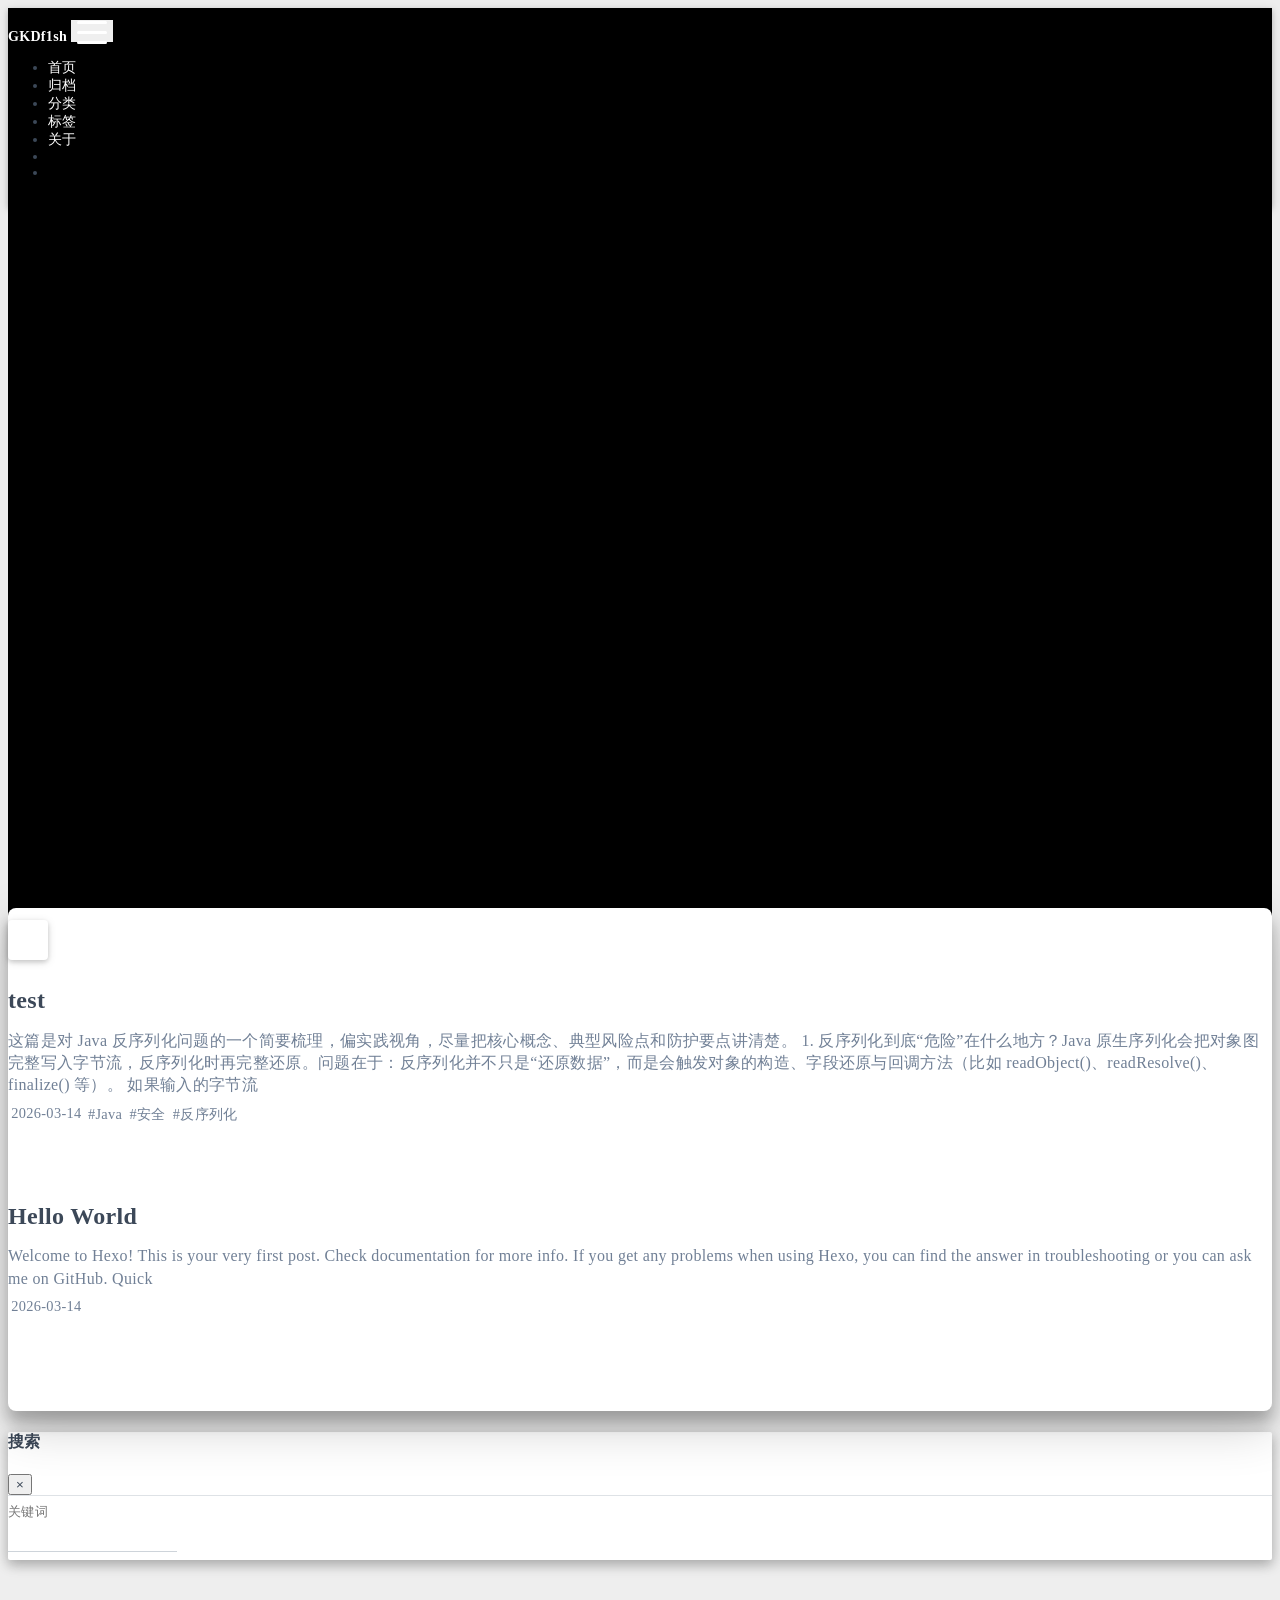
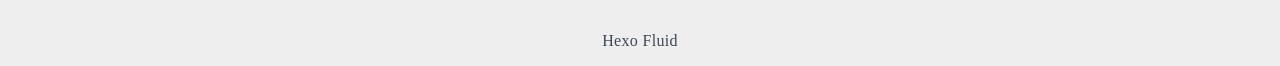
==== index.html @ 08f28781 "Site updated: 2026-03-14 23:13:39" ====
<!DOCTYPE html>
<html lang="zh-CN" data-default-color-scheme=auto>



<head>
  <meta charset="UTF-8">

  <link rel="apple-touch-icon" sizes="76x76" href="/img/avatar.png">
  <link rel="icon" href="/img/avatar.png">
  

  <meta name="viewport" content="width=device-width, initial-scale=1.0, maximum-scale=5.0, shrink-to-fit=no">
  <meta http-equiv="x-ua-compatible" content="ie=edge">
  
  <meta name="theme-color" content="#000000">
  <meta name="author" content="gkdgkd123">
  <meta name="keywords" content="">
  
    <meta property="og:type" content="website">
<meta property="og:title" content="GKDf1sh">
<meta property="og:url" content="https://gkdgkd123.github.io/index.html">
<meta property="og:site_name" content="GKDf1sh">
<meta property="og:locale" content="zh_CN">
<meta property="article:author" content="gkdgkd123">
<meta name="twitter:card" content="summary_large_image">
  
  
  
  <title>GKDf1sh</title>

  <link  rel="stylesheet" href="https://lib.baomitu.com/twitter-bootstrap/4.6.1/css/bootstrap.min.css" />





<!-- 主题依赖的图标库，不要自行修改 -->
<!-- Do not modify the link that theme dependent icons -->

<link rel="stylesheet" href="//at.alicdn.com/t/c/font_1749284_5i9bdhy70f8.css">



<link rel="stylesheet" href="//at.alicdn.com/t/c/font_1736178_k526ubmyhba.css">


<link  rel="stylesheet" href="/css/main.css" />


  <link id="highlight-css" rel="stylesheet" href="/css/highlight.css" />
  
    <link id="highlight-css-dark" rel="stylesheet" href="/css/highlight-dark.css" />
  



  
<link rel="stylesheet" href="/css/custom.css">



  <script id="fluid-configs">
    var Fluid = window.Fluid || {};
    Fluid.ctx = Object.assign({}, Fluid.ctx)
    var CONFIG = {"hostname":"gkdgkd123.github.io","root":"/","version":"1.9.9","typing":{"enable":true,"typeSpeed":70,"cursorChar":"_","loop":false,"scope":[]},"anchorjs":{"enable":true,"element":"h1,h2,h3,h4,h5,h6","placement":"left","visible":"hover","icon":""},"progressbar":{"enable":true,"height_px":3,"color":"#29d","options":{"showSpinner":false,"trickleSpeed":100}},"code_language":{"enable":true,"default":"TEXT"},"copy_btn":true,"image_caption":{"enable":true},"image_zoom":{"enable":true,"img_url_replace":["",""]},"toc":{"enable":true,"expand_all":true,"placement":"right","headingSelector":"h1,h2,h3,h4,h5,h6","collapseDepth":0},"lazyload":{"enable":true,"loading_img":"/img/loading.gif","onlypost":false,"offset_factor":2},"web_analytics":{"enable":false,"follow_dnt":true,"baidu":null,"google":{"measurement_id":null},"tencent":{"sid":null,"cid":null},"leancloud":{"app_id":null,"app_key":null,"server_url":null,"path":"window.location.pathname","ignore_local":false},"openkounter":{"server_url":"https://open-kounter.mintimate.cn","path":"window.location.pathname","ignore_local":false},"umami":{"src":null,"website_id":null,"domains":null,"start_time":"2024-01-01T00:00:00.000Z","token":null,"api_server":null}},"search_path":"/local-search.xml","include_content_in_search":true};

    if (CONFIG.web_analytics.follow_dnt) {
      var dntVal = navigator.doNotTrack || window.doNotTrack || navigator.msDoNotTrack;
      Fluid.ctx.dnt = dntVal && (dntVal.startsWith('1') || dntVal.startsWith('yes') || dntVal.startsWith('on'));
    }
  </script>
  <script  src="/js/utils.js" ></script>
  <script  src="/js/color-schema.js" ></script>
  


  
<meta name="generator" content="Hexo 8.1.1"></head>


<body>
  

  <header>
    

<div class="header-inner" style="height: 100vh;">
  <nav id="navbar" class="navbar fixed-top  navbar-expand-lg navbar-dark scrolling-navbar">
  <div class="container">
    <a class="navbar-brand" href="/">
      <strong>GKDf1sh</strong>
    </a>

    <button id="navbar-toggler-btn" class="navbar-toggler" type="button" data-toggle="collapse"
            data-target="#navbarSupportedContent"
            aria-controls="navbarSupportedContent" aria-expanded="false" aria-label="Toggle navigation">
      <div class="animated-icon"><span></span><span></span><span></span></div>
    </button>

    <!-- Collapsible content (desktop) -->
    <div class="collapse navbar-collapse" id="navbarSupportedContent">
      <ul class="navbar-nav ml-auto text-center">
        
          
          
          
          
            <li class="nav-item">
              <a class="nav-link" href="/" target="_self">
                <i class="iconfont icon-home-fill"></i>
                <span>首页</span>
              </a>
            </li>
          
        
          
          
          
          
            <li class="nav-item">
              <a class="nav-link" href="/archives/" target="_self">
                <i class="iconfont icon-archive-fill"></i>
                <span>归档</span>
              </a>
            </li>
          
        
          
          
          
          
            <li class="nav-item">
              <a class="nav-link" href="/categories/" target="_self">
                <i class="iconfont icon-category-fill"></i>
                <span>分类</span>
              </a>
            </li>
          
        
          
          
          
          
            <li class="nav-item">
              <a class="nav-link" href="/tags/" target="_self">
                <i class="iconfont icon-tags-fill"></i>
                <span>标签</span>
              </a>
            </li>
          
        
          
          
          
          
            <li class="nav-item">
              <a class="nav-link" href="/about/" target="_self">
                <i class="iconfont icon-user-fill"></i>
                <span>关于</span>
              </a>
            </li>
          
        
        
          <li class="nav-item" id="search-btn">
            <a class="nav-link" target="_self" href="javascript:;" data-toggle="modal" data-target="#modalSearch" aria-label="Search">
              <i class="iconfont icon-search"></i>
            </a>
          </li>
          
        
        
          <li class="nav-item" id="color-toggle-btn">
            <a class="nav-link" target="_self" href="javascript:;" aria-label="Color Toggle">
              <i class="iconfont icon-dark" id="color-toggle-icon"></i>
            </a>
          </li>
        
      </ul>
    </div>
  </div>
</nav>

<!-- Mobile grid menu overlay -->
<div id="mobile-grid-menu" class="d-lg-none">
  <div class="mobile-grid-menu-inner">
    <div class="container">
      <div class="row">
        
          
          
          
          
            <div class="col-4 mobile-grid-cell">
              <a href="/" target="_self">
                <div class="mobile-grid-item">
                  <i class="iconfont icon-home-fill"></i>
                  <span>首页</span>
                </div>
              </a>
            </div>
          
        
          
          
          
          
            <div class="col-4 mobile-grid-cell">
              <a href="/archives/" target="_self">
                <div class="mobile-grid-item">
                  <i class="iconfont icon-archive-fill"></i>
                  <span>归档</span>
                </div>
              </a>
            </div>
          
        
          
          
          
          
            <div class="col-4 mobile-grid-cell">
              <a href="/categories/" target="_self">
                <div class="mobile-grid-item">
                  <i class="iconfont icon-category-fill"></i>
                  <span>分类</span>
                </div>
              </a>
            </div>
          
        
          
          
          
          
            <div class="col-4 mobile-grid-cell">
              <a href="/tags/" target="_self">
                <div class="mobile-grid-item">
                  <i class="iconfont icon-tags-fill"></i>
                  <span>标签</span>
                </div>
              </a>
            </div>
          
        
          
          
          
          
            <div class="col-4 mobile-grid-cell">
              <a href="/about/" target="_self">
                <div class="mobile-grid-item">
                  <i class="iconfont icon-user-fill"></i>
                  <span>关于</span>
                </div>
              </a>
            </div>
          
        
        
          <div class="col-4 mobile-grid-cell" id="mobile-search-btn">
            <a href="javascript:;" data-toggle="modal" data-target="#modalSearch" aria-label="Search">
              <div class="mobile-grid-item">
                <i class="iconfont icon-search"></i>
                <span>搜索</span>
              </div>
            </a>
          </div>
        
        
          <div class="col-4 mobile-grid-cell" id="mobile-color-toggle-btn"
               data-label-light="开灯"
               data-label-dark="关灯">
            <a href="javascript:;" aria-label="Color Toggle">
              <div class="mobile-grid-item">
                <i class="iconfont icon-dark" id="mobile-color-toggle-icon"></i>
                <span id="mobile-color-toggle-label">关灯</span>
              </div>
            </a>
          </div>
        
      </div>
    </div>
  </div>
</div>

  

<div id="banner" class="banner" parallax=true
     style="background: url('/img/default.png') no-repeat center center; background-size: cover;">
  <div class="full-bg-img">
    <div class="mask flex-center" style="background-color: rgba(0, 0, 0, 0)">
      <div class="banner-text text-center fade-in-up">
        <div class="h2">
          
            <span id="subtitle" data-typed-text="What are you waiting for?"></span>
          
        </div>

        
      </div>

      
        <div class="scroll-down-bar">
          <i class="iconfont icon-arrowdown"></i>
        </div>
      
    </div>
  </div>
</div>



</div>

  </header>

  <main>
    
      <div class="container nopadding-x-md">
        <div id="board"
          style="margin-top: 0">
          
          <div class="container">
            <div class="row">
              <div class="col-12 col-md-10 m-auto">
                

<h1 style="display: none">GKDf1sh</h1>

  <div class="row mx-auto index-card">
    
    
    <article class="col-12 col-md-12 mx-auto index-info">
      <h2 class="index-header">
        
        <a href="/2026/03/14/test/" target="_self">
          test
        </a>
      </h2>

      
      <a class="index-excerpt index-excerpt__noimg" href="/2026/03/14/test/" target="_self">
        <div>
          这篇是对 Java 反序列化问题的一个简要梳理，偏实践视角，尽量把核心概念、典型风险点和防护要点讲清楚。 1. 反序列化到底“危险”在什么地方？Java 原生序列化会把对象图完整写入字节流，反序列化时再完整还原。问题在于：反序列化并不只是“还原数据”，而是会触发对象的构造、字段还原与回调方法（比如 readObject()、readResolve()、finalize() 等）。 如果输入的字节流
        </div>
      </a>

      <div class="index-btm post-metas">
        
          <div class="post-meta mr-3">
            <i class="iconfont icon-date"></i>
            <time datetime="2026-03-14 18:06" pubdate>
              2026-03-14
            </time>
          </div>
        
        
        
          <div class="post-meta">
            <i class="iconfont icon-tags"></i>
            
              <a href="/tags/Java/">#Java</a>
            
              <a href="/tags/%E5%AE%89%E5%85%A8/">#安全</a>
            
              <a href="/tags/%E5%8F%8D%E5%BA%8F%E5%88%97%E5%8C%96/">#反序列化</a>
            
          </div>
        
      </div>
    </article>
  </div>

  <div class="row mx-auto index-card">
    
    
    <article class="col-12 col-md-12 mx-auto index-info">
      <h2 class="index-header">
        
        <a href="/2026/03/14/hello-world/" target="_self">
          Hello World
        </a>
      </h2>

      
      <a class="index-excerpt index-excerpt__noimg" href="/2026/03/14/hello-world/" target="_self">
        <div>
          Welcome to Hexo! This is your very first post. Check documentation for more info. If you get any problems when using Hexo, you can find the answer in troubleshooting or you can ask me on GitHub. Quick
        </div>
      </a>

      <div class="index-btm post-metas">
        
          <div class="post-meta mr-3">
            <i class="iconfont icon-date"></i>
            <time datetime="2026-03-14 16:44" pubdate>
              2026-03-14
            </time>
          </div>
        
        
        
      </div>
    </article>
  </div>





              </div>
            </div>
          </div>
        </div>
      </div>
    

    
      <a id="scroll-top-button" aria-label="TOP" href="#" role="button">
        <i class="iconfont icon-arrowup" aria-hidden="true"></i>
      </a>
    

    
      <div class="modal fade" id="modalSearch" tabindex="-1" role="dialog" aria-labelledby="ModalLabel"
     aria-hidden="true">
  <div class="modal-dialog modal-dialog-scrollable modal-lg" role="document">
    <div class="modal-content">
      <div class="modal-header text-center">
        <h4 class="modal-title w-100 font-weight-bold">搜索</h4>
        <button type="button" id="local-search-close" class="close" data-dismiss="modal" aria-label="Close">
          <span aria-hidden="true">&times;</span>
        </button>
      </div>
      <div class="modal-body mx-3">
        <div class="md-form mb-5">
          <input type="text" id="local-search-input" class="form-control validate">
          <label data-error="x" data-success="v" for="local-search-input">关键词</label>
        </div>
        <div class="list-group" id="local-search-result"></div>
      </div>
    </div>
  </div>
</div>

    

    
  </main>

  <footer>
    <div class="footer-inner">
  
    <div class="footer-content">
       <a href="https://hexo.io" target="_blank" rel="nofollow noopener"><span>Hexo</span></a> <i class="iconfont icon-love"></i> <a href="https://github.com/fluid-dev/hexo-theme-fluid" target="_blank" rel="nofollow noopener"><span>Fluid</span></a> 
    </div>
  
  
  
</div>

  </footer>

  <!-- Scripts -->
  
  <script  src="https://lib.baomitu.com/nprogress/0.2.0/nprogress.min.js" ></script>
  <link  rel="stylesheet" href="https://lib.baomitu.com/nprogress/0.2.0/nprogress.min.css" />

  <script>
    NProgress.configure({"showSpinner":false,"trickleSpeed":100})
    NProgress.start()
    window.addEventListener('load', function() {
      NProgress.done();
    })
  </script>


<script  src="https://lib.baomitu.com/jquery/3.6.4/jquery.min.js" ></script>
<script  src="https://lib.baomitu.com/twitter-bootstrap/4.6.1/js/bootstrap.min.js" ></script>
<script  src="/js/events.js" ></script>
<script  src="/js/plugins.js" ></script>


  <script  src="https://lib.baomitu.com/typed.js/2.0.12/typed.min.js" ></script>
  <script>
    (function (window, document) {
      var typing = Fluid.plugins.typing;
      var subtitle = document.getElementById('subtitle');
      if (!subtitle || !typing) {
        return;
      }
      var text = subtitle.getAttribute('data-typed-text');
      
        typing(text);
      
    })(window, document);
  </script>




  
    <script  src="/js/img-lazyload.js" ></script>
  




  <script  src="/js/local-search.js" ></script>





<!-- 主题的启动项，将它保持在最底部 -->
<!-- the boot of the theme, keep it at the bottom -->
<script  src="/js/boot.js" ></script>


  

  <noscript>
    <div class="noscript-warning">博客在允许 JavaScript 运行的环境下浏览效果更佳</div>
  </noscript>
</body>
</html>
---- css/main.css ----
.anchorjs-link {
  text-decoration: none !important;
  transition: opacity 0.2s ease-in-out;
}
.markdown-body h1:hover > .anchorjs-link,
h2:hover > .anchorjs-link,
h3:hover > .anchorjs-link,
h4:hover > .anchorjs-link,
h5:hover > .anchorjs-link,
h6:hover > .anchorjs-link {
  opacity: 1;
}
.banner {
  height: 100%;
  position: relative;
  overflow: hidden;
  cursor: default;
}
.banner .mask {
  position: absolute;
  width: 100%;
  height: 100%;
  background-color: rgba(0,0,0,0.3);
}
.banner[parallax="true"] {
  will-change: transform;
  -webkit-transform-style: preserve-3d;
  -webkit-backface-visibility: hidden;
  transition: transform 0.05s ease-out;
}
@media (max-width: 100vh) {
  .header-inner {
    max-height: 100vw;
  }
  #board {
    margin-top: -1rem !important;
  }
}
@media (max-width: 79.99vh) {
  .scroll-down-bar {
    display: none;
  }
}
#board {
  position: relative;
  margin-top: -2rem;
  padding: 3rem 0;
  background-color: var(--board-bg-color);
  transition: background-color 0.2s ease-in-out;
  border-radius: 0.5rem;
  z-index: 3;
  -webkit-box-shadow: 0 12px 15px 0 rgba(0,0,0,0.24), 0 17px 50px 0 rgba(0,0,0,0.19);
  box-shadow: 0 12px 15px 0 rgba(0,0,0,0.24), 0 17px 50px 0 rgba(0,0,0,0.19);
}
.code-widget {
  display: inline-block;
  background-color: transparent;
  font-size: 0.75rem;
  line-height: 1;
  font-weight: bold;
  padding: 0.3rem 0.1rem 0.1rem 0.1rem;
  position: absolute;
  right: 0.45rem;
  top: 0.15rem;
  z-index: 1;
}
.code-widget-light {
  color: #999;
}
.code-widget-dark {
  color: #bababa;
}
.copy-btn {
  cursor: pointer;
  user-select: none;
  -webkit-appearance: none;
  outline: none;
}
.copy-btn > i {
  font-size: 0.75rem !important;
  font-weight: 400;
  margin-right: 0.15rem;
  opacity: 0;
  transition: opacity 0.2s ease-in-out;
}
.markdown-body pre:hover > .copy-btn > i {
  opacity: 0.9;
}
.markdown-body pre:hover > .copy-btn,
.markdown-body pre:not(:hover) > .copy-btn {
  outline: none;
}
.license-box {
  background-color: rgba(27,31,35,0.05);
  transition: background-color 0.2s ease-in-out;
  border-radius: 4px;
  font-size: 0.9rem;
  overflow: hidden;
  padding: 1.25rem;
  position: relative;
  z-index: 1;
}
.license-box .license-icon {
  position: absolute;
  top: 50%;
  left: 100%;
}
.license-box .license-icon::after {
  content: "\e8e4";
  font-size: 12.5rem;
  line-height: 1;
  opacity: 0.1;
  position: relative;
  left: -0.85em;
  bottom: 0.5em;
  z-index: -1;
}
.license-box .license-title {
  margin-bottom: 1rem;
}
.license-box .license-title div:nth-child(1) {
  line-height: 1.2;
  margin-bottom: 0.25rem;
}
.license-box .license-title div:nth-child(2) {
  color: var(--sec-text-color);
  font-size: 0.8rem;
}
.license-box .license-meta {
  align-items: center;
  display: flex;
  flex-wrap: wrap;
  justify-content: flex-start;
}
.license-box .license-meta .license-meta-item {
  align-items: center;
  justify-content: center;
  margin-right: 1.5rem;
}
.license-box .license-meta .license-meta-item div:nth-child(1) {
  color: var(--sec-text-color);
  font-size: 0.8rem;
  font-weight: normal;
}
.license-box .license-meta .license-meta-item i.iconfont {
  font-size: 1rem;
}
@media (max-width: 575px) and (min-width: 425px) {
  .license-box .license-meta .license-meta-item {
    display: flex;
    justify-content: flex-start;
    flex-wrap: wrap;
    font-size: 0.8rem;
    flex: 0 0 50%;
    max-width: 50%;
    margin-right: 0;
  }
  .license-box .license-meta .license-meta-item div:nth-child(1) {
    margin-right: 0.5rem;
  }
  .license-box .license-meta .license-meta-date {
    order: -1;
  }
}
@media (max-width: 424px) {
  .license-box::after {
    top: -65px;
  }
  .license-box .license-meta {
    flex-direction: column;
    align-items: flex-start;
  }
  .license-box .license-meta .license-meta-item {
    display: flex;
    flex-wrap: wrap;
    font-size: 0.8rem;
  }
  .license-box .license-meta .license-meta-item div:nth-child(1) {
    margin-right: 0.5rem;
  }
}
.footer-inner {
  padding: 3rem 0 1rem 0;
  text-align: center;
}
.footer-inner > div:not(:first-child) {
  margin: 0.25rem 0;
  font-size: 0.85rem;
}
.footer-inner .statistics {
  display: flex;
  flex-direction: row;
  justify-content: center;
}
.footer-inner .statistics > span {
  flex: 1;
  margin: 0 0.25rem;
}
.footer-inner .statistics > *:nth-last-child(2):first-child {
  text-align: right;
}
.footer-inner .statistics > *:nth-last-child(2):first-child ~ * {
  text-align: left;
}
.footer-inner .beian {
  display: flex;
  flex-direction: row;
  justify-content: center;
}
.footer-inner .beian > * {
  margin: 0 0.25rem;
}
.footer-inner .beian-police {
  position: relative;
  overflow: hidden;
  display: inline-flex;
  align-items: center;
  justify-content: left;
}
.footer-inner .beian-police img {
  margin-right: 3px;
  width: 1rem;
  height: 1rem;
  margin-bottom: 0.1rem;
}
@media (max-width: 424px) {
  .footer-inner .statistics {
    flex-direction: column;
  }
  .footer-inner .statistics > *:nth-last-child(2):first-child {
    text-align: center;
  }
  .footer-inner .statistics > *:nth-last-child(2):first-child ~ * {
    text-align: center;
  }
  .footer-inner .beian {
    flex-direction: column;
  }
  .footer-inner .beian .beian-police {
    justify-content: center;
  }
  .footer-inner .beian > *:nth-last-child(2):first-child {
    text-align: center;
  }
  .footer-inner .beian > *:nth-last-child(2):first-child ~ * {
    text-align: center;
  }
}
sup > a::before,
.footnote-text::before {
  display: block;
  content: "";
  margin-top: -5rem;
  height: 5rem;
  width: 1px;
  visibility: hidden;
}
sup > a::before,
.footnote-text::before {
  display: inline-block;
}
.footnote-item::before {
  display: block;
  content: "";
  margin-top: -5rem;
  height: 5rem;
  width: 1px;
  visibility: hidden;
}
.footnote-list ol {
  list-style-type: none;
  counter-reset: sectioncounter;
  padding-left: 0.5rem;
  font-size: 0.95rem;
}
.footnote-list ol li:before {
  font-family: "Helvetica Neue", monospace, "Monaco";
  content: "[" counter(sectioncounter) "]";
  counter-increment: sectioncounter;
}
.footnote-list ol li+li {
  margin-top: 0.5rem;
}
.footnote-text {
  padding-left: 0.5em;
}
.navbar {
  background-color: transparent;
  font-size: 0.875rem;
  box-shadow: 0 2px 5px 0 rgba(0,0,0,0.16), 0 2px 10px 0 rgba(0,0,0,0.12);
  -webkit-box-shadow: 0 2px 5px 0 rgba(0,0,0,0.16), 0 2px 10px 0 rgba(0,0,0,0.12);
}
.navbar .navbar-brand {
  color: var(--navbar-text-color);
}
.navbar .navbar-toggler .animated-icon span {
  background-color: var(--navbar-text-color);
}
.navbar .nav-item .nav-link {
  display: block;
  color: var(--navbar-text-color);
  transition: color 0.2s ease-in-out, background-color 0.2s ease-in-out;
}
.navbar .nav-item .nav-link:hover {
  color: var(--link-hover-color);
}
.navbar .nav-item .nav-link:focus {
  color: var(--navbar-text-color);
}
.navbar .nav-item .nav-link i {
  font-size: 0.875rem;
  line-height: inherit;
}
.navbar .nav-item .nav-link i:only-child {
  margin: 0 0.2rem;
}
.navbar .navbar-toggler {
  border-width: 0;
  outline: 0;
}
.navbar.scrolling-navbar {
  will-change: background, padding;
  -webkit-transition: background 0.5s ease-in-out, padding 0.5s ease-in-out;
  transition: background 0.5s ease-in-out, padding 0.5s ease-in-out;
}
@media (min-width: 600px) {
  .navbar.scrolling-navbar {
    padding-top: 12px;
    padding-bottom: 12px;
  }
  .navbar.scrolling-navbar .navbar-nav > li {
    -webkit-transition-duration: 1s;
    transition-duration: 1s;
  }
}
.navbar.scrolling-navbar.top-nav-collapse {
  padding-top: 5px;
  padding-bottom: 5px;
}
.navbar .dropdown-menu {
  font-size: 0.875rem;
  color: var(--navbar-text-color);
  background-color: rgba(0,0,0,0.3);
  border: none;
  min-width: 8rem;
  -webkit-transition: background 0.5s ease-in-out, padding 0.5s ease-in-out;
  transition: background 0.5s ease-in-out, padding 0.5s ease-in-out;
}
@media (max-width: 991.98px) {
  .navbar .dropdown-menu {
    text-align: center;
  }
}
.navbar .dropdown-item {
  color: var(--navbar-text-color);
}
.navbar .dropdown-item:hover,
.navbar .dropdown-item:focus {
  color: var(--link-hover-color);
  background-color: rgba(0,0,0,0.1);
}
@media (min-width: 992px) {
  .navbar .dropdown:hover > .dropdown-menu {
    display: block;
  }
  .navbar .dropdown > .dropdown-toggle:active {
    pointer-events: none;
  }
  .navbar .dropdown-menu {
    top: 95%;
  }
}
.navbar .animated-icon {
  width: 30px;
  height: 20px;
  position: relative;
  margin: 0;
  -webkit-transform: rotate(0deg);
  -moz-transform: rotate(0deg);
  -o-transform: rotate(0deg);
  transform: rotate(0deg);
  -webkit-transition: 0.5s ease-in-out;
  -moz-transition: 0.5s ease-in-out;
  -o-transition: 0.5s ease-in-out;
  transition: 0.5s ease-in-out;
  cursor: pointer;
}
.navbar .animated-icon span {
  display: block;
  position: absolute;
  height: 3px;
  width: 100%;
  border-radius: 9px;
  opacity: 1;
  left: 0;
  -webkit-transform: rotate(0deg);
  -moz-transform: rotate(0deg);
  -o-transform: rotate(0deg);
  transform: rotate(0deg);
  -webkit-transition: 0.25s ease-in-out;
  -moz-transition: 0.25s ease-in-out;
  -o-transition: 0.25s ease-in-out;
  transition: 0.25s ease-in-out;
  background: #fff;
}
.navbar .animated-icon span:nth-child(1) {
  top: 0;
}
.navbar .animated-icon span:nth-child(2) {
  top: 10px;
}
.navbar .animated-icon span:nth-child(3) {
  top: 20px;
}
.navbar .animated-icon.open span:nth-child(1) {
  top: 11px;
  -webkit-transform: rotate(135deg);
  -moz-transform: rotate(135deg);
  -o-transform: rotate(135deg);
  transform: rotate(135deg);
}
.navbar .animated-icon.open span:nth-child(2) {
  opacity: 0;
  left: -60px;
}
.navbar .animated-icon.open span:nth-child(3) {
  top: 11px;
  -webkit-transform: rotate(-135deg);
  -moz-transform: rotate(-135deg);
  -o-transform: rotate(-135deg);
  transform: rotate(-135deg);
}
.navbar .dropdown-collapse,
.top-nav-collapse,
.navbar-col-show {
  background-color: var(--navbar-bg-color);
}
@media (max-width: 767px) {
  .navbar {
    font-size: 1rem;
    line-height: 2.5rem;
  }
}
.banner-text {
  color: var(--subtitle-color);
  max-width: calc(960px - 6rem);
  width: 80%;
  overflow-wrap: break-word;
}
.banner-text .typed-cursor {
  margin: 0 0.2rem;
}
@media (max-width: 767px) {
  #subtitle,
  .typed-cursor {
    font-size: 1.5rem;
  }
}
@media (max-width: 575px) {
  .banner-text {
    font-size: 0.9rem;
  }
  #subtitle,
  .typed-cursor {
    font-size: 1.35rem;
  }
}
#mobile-grid-menu {
  display: block;
  position: fixed;
  top: 0;
  left: 0;
  right: 0;
  bottom: 0;
  z-index: 1029;
  overflow-y: auto;
  -webkit-overflow-scrolling: touch;
  pointer-events: none;
  opacity: 0;
  transform: translateY(-12px);
  transition: opacity 0.18s ease, transform 0.18s ease;
  will-change: opacity, transform;
  background-color: var(--navbar-bg-color);
}
#mobile-grid-menu.show {
  pointer-events: auto;
  opacity: 1;
  transform: translateY(0);
}
#mobile-grid-menu.show .mobile-grid-cell,
#mobile-grid-menu.show .mobile-grid-group-header {
  animation: mobile-grid-cell-in 0.18s ease both;
}
#mobile-grid-menu .mobile-grid-menu-inner {
  padding-top: 70px;
  padding-bottom: 2rem;
}
#mobile-grid-menu .mobile-grid-group-header {
  color: var(--navbar-text-color);
  font-size: 0.8rem;
  opacity: 0.6;
  text-transform: uppercase;
  letter-spacing: 0.05em;
  padding: 1rem 15px 0.4rem;
  border-top: 1px solid rgba(255,255,255,0.1);
  margin-top: 0.5rem;
}
#mobile-grid-menu .mobile-grid-group-header:first-child {
  border-top: none;
  margin-top: 0;
}
#mobile-grid-menu .mobile-grid-group-header i {
  margin-right: 0.3rem;
  font-size: 0.8rem;
}
#mobile-grid-menu .mobile-grid-cell {
  padding: 0.5rem;
}
#mobile-grid-menu .mobile-grid-item {
  display: flex;
  flex-direction: column;
  align-items: center;
  justify-content: center;
  padding: 1rem 0.5rem;
  border-radius: 12px;
  background-color: rgba(255,255,255,0.08);
  transition: background-color 0.2s ease-in-out, transform 0.15s ease-in-out;
  cursor: pointer;
  min-height: 80px;
}
#mobile-grid-menu .mobile-grid-item:hover,
#mobile-grid-menu .mobile-grid-item:active {
  background-color: rgba(255,255,255,0.18);
  transform: scale(0.96);
}
#mobile-grid-menu .mobile-grid-item i {
  font-size: 1.6rem;
  color: var(--navbar-text-color);
  margin-bottom: 0.4rem;
  line-height: 1;
}
#mobile-grid-menu .mobile-grid-item span {
  font-size: 0.78rem;
  color: var(--navbar-text-color);
  text-align: center;
  line-height: 1.2;
  word-break: break-word;
}
#mobile-grid-menu a {
  text-decoration: none;
  color: var(--navbar-text-color);
}
#mobile-grid-menu a:hover {
  color: var(--navbar-text-color);
}
@media (max-width: 991.98px) {
  #navbarSupportedContent {
    display: none !important;
  }
}
.modal-dialog .modal-content {
  background-color: var(--board-bg-color);
  border: 0;
  border-radius: 0.125rem;
  -webkit-box-shadow: 0 5px 11px 0 rgba(0,0,0,0.18), 0 4px 15px 0 rgba(0,0,0,0.15);
  box-shadow: 0 5px 11px 0 rgba(0,0,0,0.18), 0 4px 15px 0 rgba(0,0,0,0.15);
}
.modal-dialog .modal-content .modal-header {
  border-bottom-color: var(--line-color);
  transition: border-bottom-color 0.2s ease-in-out;
}
.close {
  color: var(--text-color);
}
.close:hover {
  color: var(--link-hover-color);
}
.close:focus {
  outline: 0;
}
.modal-dialog .modal-content .modal-header {
  border-top-left-radius: 0.125rem;
  border-top-right-radius: 0.125rem;
  border-bottom: 1px solid #dee2e6;
}
.md-form {
  position: relative;
  margin-top: 1.5rem;
  margin-bottom: 1.5rem;
}
.md-form input[type] {
  -webkit-box-sizing: content-box;
  box-sizing: content-box;
  background-color: transparent;
  border: none;
  border-bottom: 1px solid #ced4da;
  border-radius: 0;
  outline: none;
  -webkit-box-shadow: none;
  box-shadow: none;
  transition: border-color 0.15s ease-in-out, box-shadow 0.15s ease-in-out, -webkit-box-shadow 0.15s ease-in-out;
}
.md-form input[type]:focus:not([readonly]) {
  border-bottom: 1px solid #4285f4;
  -webkit-box-shadow: 0 1px 0 0 #4285f4;
  box-shadow: 0 1px 0 0 #4285f4;
}
.md-form input[type]:focus:not([readonly]) + label {
  color: #4285f4;
}
.md-form input[type].valid,
.md-form input[type]:focus.valid {
  border-bottom: 1px solid #00c851;
  -webkit-box-shadow: 0 1px 0 0 #00c851;
  box-shadow: 0 1px 0 0 #00c851;
}
.md-form input[type].valid + label,
.md-form input[type]:focus.valid + label {
  color: #00c851;
}
.md-form input[type].invalid,
.md-form input[type]:focus.invalid {
  border-bottom: 1px solid #f44336;
  -webkit-box-shadow: 0 1px 0 0 #f44336;
  box-shadow: 0 1px 0 0 #f44336;
}
.md-form input[type].invalid + label,
.md-form input[type]:focus.invalid + label {
  color: #f44336;
}
.md-form input[type].validate {
  margin-bottom: 2.5rem;
}
.md-form input[type].form-control {
  height: auto;
  padding: 0.6rem 0 0.4rem 0;
  margin: 0 0 0.5rem 0;
  color: var(--text-color);
  background-color: transparent;
  border-radius: 0;
}
.md-form label {
  font-size: 0.8rem;
  position: absolute;
  top: -1rem;
  left: 0;
  color: #757575;
  cursor: text;
  transition: color 0.2s ease-out;
}
.modal-open[style] {
  padding-right: 0 !important;
  overflow: auto;
}
.modal-open[style] #navbar[style] {
  padding-right: 1rem !important;
}
#nprogress .bar {
  height: 3px !important;
  background-color: #29d !important;
}
#nprogress .peg {
  box-shadow: 0 0 14px #29d, 0 0 8px #29d !important;
}
@media (max-width: 575px) {
  #nprogress .bar {
    display: none;
  }
}
.noscript-warning {
  background-color: #f55;
  color: #fff;
  font-family: sans-serif;
  font-size: 1rem;
  font-weight: bold;
  position: fixed;
  left: 0;
  bottom: 0;
  text-align: center;
  width: 100%;
  z-index: 99;
}
.pagination {
  margin-top: 3rem;
  justify-content: center;
}
.pagination .space {
  align-self: flex-end;
}
.pagination .page-number,
.pagination .current,
.pagination .extend {
  outline: 0;
  border: 0;
  background-color: transparent;
  font-size: 0.9rem;
  padding: 0.5rem 0.75rem;
  line-height: 1.25;
  border-radius: 0.125rem;
}
.pagination .page-number {
  margin: 0 0.05rem;
}
.pagination .page-number:hover,
.pagination .current {
  transition: background-color 0.2s ease-in-out;
  background-color: var(--link-hover-bg-color);
}
.qr-trigger {
  cursor: pointer;
  position: relative;
}
.qr-trigger:hover .qr-img {
  display: block;
  transition: all 0.3s;
}
.qr-img {
  max-width: 12rem;
  position: absolute;
  right: -5.25rem;
  z-index: 99;
  display: none;
  border-radius: 0.2rem;
  background-color: transparent;
  box-shadow: 0 0 20px -5px rgba(158,158,158,0.2);
}
.scroll-down-bar {
  position: absolute;
  width: 100%;
  height: 6rem;
  text-align: center;
  cursor: pointer;
  bottom: 0;
}
.scroll-down-bar i.iconfont {
  font-size: 2rem;
  font-weight: bold;
  display: inline-block;
  position: relative;
  padding-top: 2rem;
  color: var(--subtitle-color);
  transform: translateZ(0);
  animation: scroll-down 1.5s infinite;
}
#scroll-top-button {
  position: fixed;
  z-index: 99;
  background: var(--board-bg-color);
  transition: background-color 0.2s ease-in-out, bottom 0.3s ease;
  border-radius: 4px;
  min-width: 40px;
  min-height: 40px;
  bottom: -60px;
  outline: none;
  display: flex;
  display: -webkit-flex;
  align-items: center;
  box-shadow: 0 2px 5px 0 rgba(0,0,0,0.16), 0 2px 10px 0 rgba(0,0,0,0.12);
}
#scroll-top-button i {
  font-size: 32px;
  margin: auto;
  color: var(--sec-text-color);
}
#scroll-top-button:hover i,
#scroll-top-button:active i {
  animation-name: scroll-top;
  animation-duration: 1s;
  animation-delay: 0.1s;
  animation-timing-function: ease-in-out;
  animation-iteration-count: infinite;
  animation-fill-mode: forwards;
  animation-direction: alternate;
}
#local-search-result .search-list-title {
  border-left: 3px solid #0d47a1;
}
#local-search-result .search-list-content {
  padding: 0 1.25rem;
}
#local-search-result .search-word {
  color: #ff4500;
}
#toc {
  visibility: hidden;
}
.toc-header {
  margin-bottom: 0.5rem;
  font-weight: bold;
  line-height: 1.2;
}
.toc-header,
.toc-header > i {
  font-size: 1.25rem;
}
.toc-body {
  max-height: 75vh;
  overflow-y: auto;
  overflow: -moz-scrollbars-none;
  -ms-overflow-style: none;
}
.toc-body ol {
  list-style: none;
  padding-inline-start: 1rem;
}
.toc-body::-webkit-scrollbar {
  display: none;
}
.tocbot-list {
  position: relative;
}
.tocbot-list ol {
  list-style: none;
  padding-left: 1rem;
}
.tocbot-list a {
  font-size: 0.95rem;
}
.tocbot-list ol a {
  font-size: 0.85rem;
}
.tocbot-link {
  color: var(--text-color);
}
.toc-toggle {
  display: inline-block;
  width: 0.7rem;
  text-align: center;
  margin-right: 0.15rem;
  cursor: pointer;
  user-select: none;
  color: var(--text-color);
  font-size: 0.9rem;
  line-height: 1;
  transition: transform 0.2s ease-in-out;
}
.toc-toggle.toc-toggle-collapsed {
  transform: rotate(0deg);
}
.toc-toggle.toc-toggle-expanded {
  transform: rotate(90deg);
}
.toc-toggle.toc-toggle-placeholder {
  visibility: hidden;
  pointer-events: none;
  cursor: default;
  transform: none;
}
.tocbot-active-link {
  font-weight: bold;
  color: var(--link-hover-color);
}
.tocbot-is-collapsed {
  max-height: 0;
}
.tocbot-is-collapsible {
  overflow: hidden;
  transition: all 0.3s ease-in-out;
}
.toc-list-item {
  padding: 0.1rem 0;
  display: -webkit-box;
  -webkit-box-orient: vertical;
  -webkit-line-clamp: 2;
  overflow: hidden;
  text-overflow: ellipsis;
}
.toc-list-item.is-active-li::before {
  height: 1rem;
  margin: 0.25rem 0;
  visibility: visible;
}
.toc-list-item::before {
  width: 0.15rem;
  height: 0.2rem;
  position: absolute;
  left: 0.25rem;
  content: "";
  border-radius: 2px;
  margin: 0.65rem 0;
  background: var(--link-hover-color);
  visibility: hidden;
  transition: height 0.1s ease-in-out, margin 0.1s ease-in-out, visibility 0.1s ease-in-out;
}
.sidebar {
  position: -webkit-sticky;
  position: sticky;
  top: 2rem;
  padding: 3rem 0;
}
html {
  font-size: 16px;
  letter-spacing: 0.02em;
}
html,
body {
  height: 100%;
  font-family: var(--font-family-sans-serif);
  overflow-wrap: break-word;
}
body {
  transition: color 0.2s ease-in-out, background-color 0.2s ease-in-out;
  background-color: var(--body-bg-color);
  color: var(--text-color);
  -webkit-font-smoothing: antialiased;
  -moz-osx-font-smoothing: grayscale;
}
body a {
  color: var(--text-color);
  text-decoration: none;
  cursor: pointer;
  transition: color 0.2s ease-in-out, background-color 0.2s ease-in-out;
}
body a:hover {
  color: var(--link-hover-color);
  text-decoration: none;
  transition: color 0.2s ease-in-out, background-color 0.2s ease-in-out;
}
code {
  color: inherit;
}
table {
  font-size: inherit;
  color: var(--post-text-color);
}
img[lazyload] {
  object-fit: cover;
}
*[align="left"] {
  text-align: left;
}
*[align="center"] {
  text-align: center;
}
*[align="right"] {
  text-align: right;
}
::-webkit-scrollbar {
  width: 6px;
  height: 6px;
}
::-webkit-scrollbar-thumb {
  background-color: var(--scrollbar-color);
  border-radius: 6px;
}
::-webkit-scrollbar-thumb:hover {
  background-color: var(--scrollbar-hover-color);
}
::-webkit-scrollbar-corner {
  background-color: transparent;
}
label {
  margin-bottom: 0;
}
i.iconfont {
  font-size: 1em;
  line-height: 1;
}
body.mobile-menu-open {
  overflow: hidden;
}
:root {
  --color-mode: "light";
  --body-bg-color: #eee;
  --board-bg-color: #fff;
  --text-color: #3c4858;
  --sec-text-color: #718096;
  --post-text-color: #2c3e50;
  --post-heading-color: #1a202c;
  --post-link-color: #0366d6;
  --link-hover-color: #30a9de;
  --link-hover-bg-color: #f8f9fa;
  --line-color: #eaecef;
  --navbar-bg-color: #000000;
  --navbar-text-color: #fff;
  --subtitle-color: #fff;
  --scrollbar-color: #c4c6c9;
  --scrollbar-hover-color: #a6a6a6;
  --button-bg-color: transparent;
  --button-hover-bg-color: #f2f3f5;
  --highlight-bg-color: #f6f8fa;
  --inlinecode-bg-color: rgba(175,184,193,0.2);
  --fold-title-color: #3c4858;
  --fold-border-color: #eaecef;
}
@media (prefers-color-scheme: dark) {
  :root {
    --color-mode: "dark";
  }
  :root:not([data-user-color-scheme]) {
    --body-bg-color: #181c27;
    --board-bg-color: #252d38;
    --text-color: #c4c6c9;
    --sec-text-color: #a7a9ad;
    --post-text-color: #c4c6c9;
    --post-heading-color: #c4c6c9;
    --post-link-color: #1589e9;
    --link-hover-color: #30a9de;
    --link-hover-bg-color: #364151;
    --line-color: #435266;
    --navbar-bg-color: #000000;
    --navbar-text-color: #d0d0d0;
    --subtitle-color: #d0d0d0;
    --scrollbar-color: #687582;
    --scrollbar-hover-color: #9da8b3;
    --button-bg-color: transparent;
    --button-hover-bg-color: #46647e;
    --highlight-bg-color: #303030;
    --inlinecode-bg-color: rgba(99,110,123,0.4);
    --fold-title-color: #c4c6c9;
    --fold-border-color: #435266;
  }
  :root:not([data-user-color-scheme]) img {
    -webkit-filter: brightness(0.9);
    filter: brightness(0.9);
    transition: filter 0.2s ease-in-out;
  }
  :root:not([data-user-color-scheme]) .license-box {
    background-color: rgba(62,75,94,0.35);
    transition: background-color 0.2s ease-in-out;
  }
  :root:not([data-user-color-scheme]) .gt-comment-admin .gt-comment-content {
    background-color: transparent;
    transition: background-color 0.2s ease-in-out;
  }
}
@media not print {
  [data-user-color-scheme="dark"] {
    --body-bg-color: #181c27;
    --board-bg-color: #252d38;
    --text-color: #c4c6c9;
    --sec-text-color: #a7a9ad;
    --post-text-color: #c4c6c9;
    --post-heading-color: #c4c6c9;
    --post-link-color: #1589e9;
    --link-hover-color: #30a9de;
    --link-hover-bg-color: #364151;
    --line-color: #435266;
    --navbar-bg-color: #000000;
    --navbar-text-color: #d0d0d0;
    --subtitle-color: #d0d0d0;
    --scrollbar-color: #687582;
    --scrollbar-hover-color: #9da8b3;
    --button-bg-color: transparent;
    --button-hover-bg-color: #46647e;
    --highlight-bg-color: #303030;
    --inlinecode-bg-color: rgba(99,110,123,0.4);
    --fold-title-color: #c4c6c9;
    --fold-border-color: #435266;
  }
  [data-user-color-scheme="dark"] img {
    -webkit-filter: brightness(0.9);
    filter: brightness(0.9);
    transition: filter 0.2s ease-in-out;
  }
  [data-user-color-scheme="dark"] .license-box {
    background-color: rgba(62,75,94,0.35);
    transition: background-color 0.2s ease-in-out;
  }
  [data-user-color-scheme="dark"] .gt-comment-admin .gt-comment-content {
    background-color: transparent;
    transition: background-color 0.2s ease-in-out;
  }
}
@media print {
  :root {
    --color-mode: "light";
  }
}
.fade-in-up {
  -webkit-animation-name: fade-in-up;
  animation-name: fade-in-up;
}
.hidden-mobile {
  display: block;
}
.visible-mobile {
  display: none;
}
@media (max-width: 575px) {
  .hidden-mobile {
    display: none;
  }
  .visible-mobile {
    display: block;
  }
}
.nomargin-x {
  margin-left: 0 !important;
  margin-right: 0 !important;
}
.nopadding-x {
  padding-left: 0 !important;
  padding-right: 0 !important;
}
@media (max-width: 767px) {
  .nopadding-x-md {
    padding-left: 0 !important;
    padding-right: 0 !important;
  }
}
.flex-center {
  display: -webkit-box;
  display: -ms-flexbox;
  display: flex;
  -webkit-box-align: center;
  -ms-flex-align: center;
  align-items: center;
  -webkit-box-pack: center;
  -ms-flex-pack: center;
  justify-content: center;
  height: 100%;
}
.hover-with-bg {
  display: inline-block;
  line-height: 1;
}
.hover-with-bg:hover {
  background-color: var(--link-hover-bg-color);
  transition-duration: 0.2s;
  transition-timing-function: ease-in-out;
  border-radius: 0.2rem;
}
@-moz-keyframes fade-in-up {
  from {
    opacity: 0;
    -webkit-transform: translate3d(0, 100%, 0);
    transform: translate3d(0, 100%, 0);
  }
  to {
    opacity: 1;
    -webkit-transform: translate3d(0, 0, 0);
    transform: translate3d(0, 0, 0);
  }
}
@-webkit-keyframes fade-in-up {
  from {
    opacity: 0;
    -webkit-transform: translate3d(0, 100%, 0);
    transform: translate3d(0, 100%, 0);
  }
  to {
    opacity: 1;
    -webkit-transform: translate3d(0, 0, 0);
    transform: translate3d(0, 0, 0);
  }
}
@-o-keyframes fade-in-up {
  from {
    opacity: 0;
    -webkit-transform: translate3d(0, 100%, 0);
    transform: translate3d(0, 100%, 0);
  }
  to {
    opacity: 1;
    -webkit-transform: translate3d(0, 0, 0);
    transform: translate3d(0, 0, 0);
  }
}
@keyframes fade-in-up {
  from {
    opacity: 0;
    -webkit-transform: translate3d(0, 100%, 0);
    transform: translate3d(0, 100%, 0);
  }
  to {
    opacity: 1;
    -webkit-transform: translate3d(0, 0, 0);
    transform: translate3d(0, 0, 0);
  }
}
@-moz-keyframes scroll-down {
  0% {
    opacity: 0.8;
    top: 0;
  }
  50% {
    opacity: 0.4;
    top: -1em;
  }
  100% {
    opacity: 0.8;
    top: 0;
  }
}
@-webkit-keyframes scroll-down {
  0% {
    opacity: 0.8;
    top: 0;
  }
  50% {
    opacity: 0.4;
    top: -1em;
  }
  100% {
    opacity: 0.8;
    top: 0;
  }
}
@-o-keyframes scroll-down {
  0% {
    opacity: 0.8;
    top: 0;
  }
  50% {
    opacity: 0.4;
    top: -1em;
  }
  100% {
    opacity: 0.8;
    top: 0;
  }
}
@keyframes scroll-down {
  0% {
    opacity: 0.8;
    top: 0;
  }
  50% {
    opacity: 0.4;
    top: -1em;
  }
  100% {
    opacity: 0.8;
    top: 0;
  }
}
@-moz-keyframes scroll-top {
  0% {
    -webkit-transform: translateY(0);
    transform: translateY(0);
  }
  50% {
    -webkit-transform: translateY(-0.35rem);
    transform: translateY(-0.35rem);
  }
  100% {
    -webkit-transform: translateY(0);
    transform: translateY(0);
  }
}
@-webkit-keyframes scroll-top {
  0% {
    -webkit-transform: translateY(0);
    transform: translateY(0);
  }
  50% {
    -webkit-transform: translateY(-0.35rem);
    transform: translateY(-0.35rem);
  }
  100% {
    -webkit-transform: translateY(0);
    transform: translateY(0);
  }
}
@-o-keyframes scroll-top {
  0% {
    -webkit-transform: translateY(0);
    transform: translateY(0);
  }
  50% {
    -webkit-transform: translateY(-0.35rem);
    transform: translateY(-0.35rem);
  }
  100% {
    -webkit-transform: translateY(0);
    transform: translateY(0);
  }
}
@keyframes scroll-top {
  0% {
    -webkit-transform: translateY(0);
    transform: translateY(0);
  }
  50% {
    -webkit-transform: translateY(-0.35rem);
    transform: translateY(-0.35rem);
  }
  100% {
    -webkit-transform: translateY(0);
    transform: translateY(0);
  }
}
@-moz-keyframes mobile-grid-cell-in {
  from {
    opacity: 0;
    transform: scale(0.82) translateY(10px);
  }
  to {
    opacity: 1;
    transform: scale(1) translateY(0);
  }
}
@-webkit-keyframes mobile-grid-cell-in {
  from {
    opacity: 0;
    transform: scale(0.82) translateY(10px);
  }
  to {
    opacity: 1;
    transform: scale(1) translateY(0);
  }
}
@-o-keyframes mobile-grid-cell-in {
  from {
    opacity: 0;
    transform: scale(0.82) translateY(10px);
  }
  to {
    opacity: 1;
    transform: scale(1) translateY(0);
  }
}
@keyframes mobile-grid-cell-in {
  from {
    opacity: 0;
    transform: scale(0.82) translateY(10px);
  }
  to {
    opacity: 1;
    transform: scale(1) translateY(0);
  }
}
@media print {
  header,
  footer,
  .side-col,
  #scroll-top-button,
  .post-prevnext,
  #comments {
    display: none !important;
  }
  .markdown-body a:not([href^='#']):not([href^='javascript:']):not(.print-no-link)::after {
    content: ' (' attr(href) ')';
    font-size: 0.8rem;
    color: var(--post-text-color);
    opacity: 0.8;
  }
  .markdown-body > h1,
  .markdown-body h2 {
    border-bottom-color: transparent !important;
  }
  .markdown-body > h1,
  .markdown-body h2,
  .markdown-body h3,
  .markdown-body h4,
  .markdown-body h5,
  .markdown-body h6 {
    margin-top: 1.25em !important;
    margin-bottom: 0.25em !important;
  }
  .markdown-body [data-anchorjs-icon]::after {
    display: none;
  }
  .markdown-body figure.highlight table,
  .markdown-body figure.highlight tbody,
  .markdown-body figure.highlight tr,
  .markdown-body figure.highlight td.code,
  .markdown-body figure.highlight td.code pre {
    width: 100% !important;
    display: block !important;
  }
  .markdown-body figure.highlight pre > code {
    white-space: pre-wrap;
  }
  .markdown-body figure.highlight .gutter,
  .markdown-body figure.highlight .code-widget {
    display: none !important;
  }
  .post-metas a {
    text-decoration: none;
  }
}
@media not print {
  #seo-header {
    display: none;
  }
}
.index-card {
  margin-bottom: 2.5rem;
}
.index-img img {
  display: block;
  width: 100%;
  height: 10rem;
  object-fit: cover;
  box-shadow: 0 5px 11px 0 rgba(0,0,0,0.18), 0 4px 15px 0 rgba(0,0,0,0.15);
  border-radius: 0.25rem;
  background-color: transparent;
}
.index-info {
  display: flex;
  flex-direction: column;
  justify-content: space-between;
  padding-top: 0.5rem;
  padding-bottom: 0.5rem;
}
.index-header {
  color: var(--text-color);
  font-size: 1.5rem;
  font-weight: bold;
  line-height: 1.4;
  white-space: nowrap;
  overflow: hidden;
  text-overflow: ellipsis;
  margin-bottom: 0.25rem;
}
.index-header .index-pin {
  color: var(--text-color);
  font-size: 1.5rem;
  margin-right: 0.15rem;
}
.index-btm {
  color: var(--sec-text-color);
}
.index-btm a {
  color: var(--sec-text-color);
}
.index-excerpt {
  color: var(--sec-text-color);
  margin: 0.5rem 0;
  height: calc(1.4rem * 3);
  overflow: hidden;
  display: flex;
}
.index-excerpt > div {
  width: 100%;
  line-height: 1.4rem;
  word-break: break-word;
  display: -webkit-box;
  -webkit-box-orient: vertical;
  -webkit-line-clamp: 3;
}
.index-excerpt__noimg {
  height: auto;
  max-height: calc(1.4rem * 3);
}
@media (max-width: 767px) {
  .index-info {
    padding-top: 1.25rem;
  }
  .index-header {
    font-size: 1.25rem;
    white-space: normal;
    overflow: hidden;
    word-break: break-word;
    display: -webkit-box;
    -webkit-box-orient: vertical;
    -webkit-line-clamp: 2;
  }
  .index-header .index-pin {
    font-size: 1.25rem;
  }
  .index-excerpt {
    height: auto;
    max-height: calc(1.4rem * 3);
    margin: 0.25rem 0;
  }
}
#valine.v[data-class=v] .status-bar,
#valine.v[data-class=v] .veditor,
#valine.v[data-class=v] .vinput,
#valine.v[data-class=v] .vbtn,
#valine.v[data-class=v] p,
#valine.v[data-class=v] pre code {
  color: var(--text-color);
}
#valine.v[data-class=v] .vinput::placeholder {
  color: var(--sec-text-color);
}
#valine.v[data-class=v] .vicon {
  fill: var(--text-color);
}
.gt-container .gt-comment-content:hover {
  -webkit-box-shadow: none;
  box-shadow: none;
}
.gt-container .gt-comment-body {
  color: var(--text-color) !important;
  transition: color 0.2s ease-in-out;
}
#remark-km423lmfdslkm34-back {
  z-index: 1030;
}
#remark-km423lmfdslkm34-node {
  z-index: 1031;
}
.markdown-body .highlight pre,
.markdown-body pre {
  padding: 1.45rem 1rem;
}
.markdown-body pre code.hljs {
  padding: 0;
}
.markdown-body pre[class*="language-"] {
  padding-top: 1.45rem;
  padding-bottom: 1.45rem;
  padding-right: 1rem;
  line-height: 1.5;
  margin-bottom: 1rem;
}
.markdown-body .code-wrapper {
  position: relative;
  border-radius: 4px;
  margin-bottom: 1rem;
}
.markdown-body .hljs,
.markdown-body .highlight pre,
.markdown-body .code-wrapper pre,
.markdown-body figure.highlight td.gutter {
  transition: color 0.2s ease-in-out, background-color 0.2s ease-in-out;
  background-color: var(--highlight-bg-color);
}
pre[class*=language-].line-numbers {
  position: initial;
}
figure {
  margin: 1rem 0;
}
figure.highlight {
  position: relative;
}
figure.highlight table {
  border: 0;
  margin: 0;
  width: auto;
  border-radius: 4px;
}
figure.highlight td {
  border: 0;
  padding: 0;
}
figure.highlight tr {
  border: 0;
}
figure.highlight td.code {
  width: 100%;
}
figure.highlight td.gutter {
  display: table-cell;
  position: -webkit-sticky;
  position: sticky;
  left: 0;
  z-index: 1;
}
figure.highlight td.gutter pre {
  text-align: right;
  padding: 0 0.75rem;
  border-radius: initial;
  border-right: 1px solid #999;
}
figure.highlight td.gutter pre span.line {
  color: #999;
}
figure.highlight td.code > pre {
  border-top-left-radius: 0;
  border-bottom-left-radius: 0;
}
.markdown-body {
  font-size: 1rem;
  line-height: 1.6;
  font-family: var(--font-family-sans-serif);
  margin-bottom: 2rem;
  color: var(--post-text-color);
}
.markdown-body > h1,
.markdown-body h2 {
  border-bottom-color: var(--line-color);
}
.markdown-body > h1,
.markdown-body h2,
.markdown-body h3,
.markdown-body h4,
.markdown-body h5,
.markdown-body h6 {
  color: var(--post-heading-color);
  transition: color 0.2s ease-in-out, border-bottom-color 0.2s ease-in-out;
  font-weight: bold;
  margin-bottom: 0.75em;
  margin-top: 2em;
}
.markdown-body > h1::before,
.markdown-body h2::before,
.markdown-body h3::before,
.markdown-body h4::before,
.markdown-body h5::before,
.markdown-body h6::before {
  display: block;
  content: "";
  margin-top: -5rem;
  height: 5rem;
  width: 1px;
  visibility: hidden;
}
.markdown-body > h1:focus,
.markdown-body h2:focus,
.markdown-body h3:focus,
.markdown-body h4:focus,
.markdown-body h5:focus,
.markdown-body h6:focus {
  outline: none;
}
.markdown-body a {
  color: var(--post-link-color);
}
.markdown-body strong {
  font-weight: bold;
}
.markdown-body code {
  tab-size: 4;
  background-color: var(--inlinecode-bg-color);
  transition: background-color 0.2s ease-in-out;
}
.markdown-body table tr {
  background-color: var(--board-bg-color);
  transition: background-color 0.2s ease-in-out;
}
.markdown-body table tr:nth-child(2n) {
  background-color: var(--board-bg-color);
  transition: background-color 0.2s ease-in-out;
}
.markdown-body table th,
.markdown-body table td {
  border-color: var(--line-color);
  transition: border-color 0.2s ease-in-out;
}
.markdown-body pre {
  font-size: 85% !important;
}
.markdown-body pre .mermaid {
  text-align: center;
}
.markdown-body pre .mermaid > svg {
  min-width: 100%;
}
.markdown-body p > img,
.markdown-body p > a > img,
.markdown-body figure > img,
.markdown-body figure > a > img {
  max-width: 90%;
  margin: 1.5rem auto;
  display: block;
  box-shadow: 0 5px 11px 0 rgba(0,0,0,0.18), 0 4px 15px 0 rgba(0,0,0,0.15);
  border-radius: 4px;
  background-color: transparent;
}
.markdown-body blockquote {
  color: var(--sec-text-color);
}
.markdown-body details {
  cursor: pointer;
}
.markdown-body details summary {
  outline: none;
}
hr,
.markdown-body hr {
  background-color: initial;
  border-top: 1px solid var(--line-color);
  transition: border-top-color 0.2s ease-in-out;
}
.markdown-body hr {
  height: 0;
  margin: 2rem 0;
}
.markdown-body figcaption.image-caption {
  font-size: 0.8rem;
  color: var(--post-text-color);
  opacity: 0.65;
  line-height: 1;
  margin: -0.75rem auto 2rem;
  text-align: center;
}
.markdown-body figcaption:not(.image-caption) {
  display: none;
}
.post-content,
post-custom {
  box-sizing: border-box;
  padding-left: 10%;
  padding-right: 10%;
}
@media (max-width: 767px) {
  .post-content,
  post-custom {
    padding-left: 2rem;
    padding-right: 2rem;
  }
  .page-content,
  .post-content {
    overflow: hidden;
  }
}
@media (max-width: 424px) {
  .post-content,
  post-custom {
    padding-left: 1rem;
    padding-right: 1rem;
  }
  .page-content,
  .post-content {
    overflow: hidden;
  }
  .anchorjs-link-left {
    opacity: 0 !important;
  }
}
.page-content strong,
.post-content strong {
  font-weight: bold;
}
.page-content > *:nth-child(2),
.post-content > *:nth-child(2) {
  margin-top: 0;
}
.page-content img,
.post-content img {
  object-fit: cover;
  max-width: 100%;
}
.post-metas {
  display: flex;
  flex-wrap: wrap;
  font-size: 0.9rem;
}
.post-meta > *:not(.hover-with-bg) {
  margin-right: 0.2rem;
}
.post-prevnext {
  display: flex;
  flex-wrap: wrap;
  justify-content: space-between;
  font-size: 0.9rem;
  margin-left: -0.35rem;
  margin-right: -0.35rem;
}
.post-prevnext .post-prev,
.post-prevnext .post-next {
  display: flex;
  padding-left: 0;
  padding-right: 0;
}
.post-prevnext .post-prev i,
.post-prevnext .post-next i {
  font-size: 1.5rem;
}
.post-prevnext .post-prev a,
.post-prevnext .post-next a {
  display: flex;
  align-items: center;
}
.post-prevnext .post-prev .hidden-mobile,
.post-prevnext .post-next .hidden-mobile {
  display: -webkit-box;
  -webkit-box-orient: vertical;
  -webkit-line-clamp: 2;
  text-overflow: ellipsis;
  overflow: hidden;
}
@media (max-width: 575px) {
  .post-prevnext .post-prev .hidden-mobile,
  .post-prevnext .post-next .hidden-mobile {
    display: none;
  }
}
.post-prevnext .post-prev:hover i,
.post-prevnext .post-prev:active i,
.post-prevnext .post-next:hover i,
.post-prevnext .post-next:active i {
  -webkit-animation-duration: 1s;
  animation-duration: 1s;
  -webkit-animation-delay: 0.1s;
  animation-delay: 0.1s;
  -webkit-animation-timing-function: ease-in-out;
  animation-timing-function: ease-in-out;
  -webkit-animation-iteration-count: infinite;
  animation-iteration-count: infinite;
  -webkit-animation-fill-mode: forwards;
  animation-fill-mode: forwards;
  -webkit-animation-direction: alternate;
  animation-direction: alternate;
}
.post-prevnext .post-prev:hover i,
.post-prevnext .post-prev:active i {
  -webkit-animation-name: post-prev-anim;
  animation-name: post-prev-anim;
}
.post-prevnext .post-next:hover i,
.post-prevnext .post-next:active i {
  -webkit-animation-name: post-next-anim;
  animation-name: post-next-anim;
}
.post-prevnext .post-next {
  justify-content: flex-end;
}
.post-prevnext .fa-chevron-left {
  margin-right: 0.5rem;
}
.post-prevnext .fa-chevron-right {
  margin-left: 0.5rem;
}
#seo-header {
  color: var(--post-heading-color);
  font-weight: bold;
  margin-top: 0.5em;
  margin-bottom: 0.75em;
  border-bottom-color: var(--line-color);
  border-bottom-style: solid;
  border-bottom-width: 2px;
  line-height: 1.5;
}
.custom,
#comments {
  margin-top: 2rem;
}
#comments noscript {
  display: block;
  text-align: center;
  padding: 2rem 0;
}
.visitors {
  font-size: 0.8em;
  padding: 0.45rem;
  float: right;
}
a.fancybox:hover {
  text-decoration: none;
}
mjx-container,
.mjx-container {
  overflow-x: auto;
  overflow-y: hidden !important;
  padding: 0.5em 0;
}
mjx-container:focus,
.mjx-container:focus,
mjx-container svg:focus,
.mjx-container svg:focus {
  outline: none;
}
.mjx-char {
  line-height: 1;
}
.katex-block {
  overflow-x: auto;
}
.katex,
.mjx-mrow {
  white-space: pre-wrap !important;
}
.footnote-ref [class*=hint--][aria-label]:after {
  max-width: 12rem;
  white-space: nowrap;
  overflow: hidden;
  text-overflow: ellipsis;
}
@-moz-keyframes post-prev-anim {
  0% {
    -webkit-transform: translateX(0);
    transform: translateX(0);
  }
  50% {
    -webkit-transform: translateX(-0.35rem);
    transform: translateX(-0.35rem);
  }
  100% {
    -webkit-transform: translateX(0);
    transform: translateX(0);
  }
}
@-webkit-keyframes post-prev-anim {
  0% {
    -webkit-transform: translateX(0);
    transform: translateX(0);
  }
  50% {
    -webkit-transform: translateX(-0.35rem);
    transform: translateX(-0.35rem);
  }
  100% {
    -webkit-transform: translateX(0);
    transform: translateX(0);
  }
}
@-o-keyframes post-prev-anim {
  0% {
    -webkit-transform: translateX(0);
    transform: translateX(0);
  }
  50% {
    -webkit-transform: translateX(-0.35rem);
    transform: translateX(-0.35rem);
  }
  100% {
    -webkit-transform: translateX(0);
    transform: translateX(0);
  }
}
@keyframes post-prev-anim {
  0% {
    -webkit-transform: translateX(0);
    transform: translateX(0);
  }
  50% {
    -webkit-transform: translateX(-0.35rem);
    transform: translateX(-0.35rem);
  }
  100% {
    -webkit-transform: translateX(0);
    transform: translateX(0);
  }
}
@-moz-keyframes post-next-anim {
  0% {
    -webkit-transform: translateX(0);
    transform: translateX(0);
  }
  50% {
    -webkit-transform: translateX(0.35rem);
    transform: translateX(0.35rem);
  }
  100% {
    -webkit-transform: translateX(0);
    transform: translateX(0);
  }
}
@-webkit-keyframes post-next-anim {
  0% {
    -webkit-transform: translateX(0);
    transform: translateX(0);
  }
  50% {
    -webkit-transform: translateX(0.35rem);
    transform: translateX(0.35rem);
  }
  100% {
    -webkit-transform: translateX(0);
    transform: translateX(0);
  }
}
@-o-keyframes post-next-anim {
  0% {
    -webkit-transform: translateX(0);
    transform: translateX(0);
  }
  50% {
    -webkit-transform: translateX(0.35rem);
    transform: translateX(0.35rem);
  }
  100% {
    -webkit-transform: translateX(0);
    transform: translateX(0);
  }
}
@keyframes post-next-anim {
  0% {
    -webkit-transform: translateX(0);
    transform: translateX(0);
  }
  50% {
    -webkit-transform: translateX(0.35rem);
    transform: translateX(0.35rem);
  }
  100% {
    -webkit-transform: translateX(0);
    transform: translateX(0);
  }
}
.fold {
  margin: 1rem 0;
  border: 0.5px solid var(--fold-border-color);
  position: relative;
  clear: both;
  border-radius: 0.125rem;
}
.fold .fold-title {
  color: var(--fold-title-color);
  padding: 0.5rem 0.75rem;
  font-size: 0.9rem;
  font-weight: bold;
  border-radius: 0.125rem;
}
.fold .fold-title:not(.collapsed) > .fold-arrow {
  transform: rotate(90deg);
  transform-origin: center center;
}
.fold .fold-title .fold-arrow {
  display: inline-block;
  margin-right: 0.35rem;
  transition: transform 0.3s ease-out;
}
.fold .fold-content {
  padding: 1rem 1rem;
}
.fold .fold-content > *:last-child {
  margin-bottom: 0;
}
.fold-default,
.fold-secondary {
  background-color: rgba(187,187,187,0.25);
}
.fold-primary {
  background-color: rgba(183,160,224,0.25);
}
.fold-info {
  background-color: rgba(160,197,228,0.25);
}
.fold-success {
  background-color: rgba(174,220,174,0.25);
}
.fold-warning {
  background-color: rgba(248,214,166,0.25);
}
.fold-danger {
  background-color: rgba(236,169,167,0.25);
}
.fold-light {
  background-color: rgba(254,254,254,0.25);
}
.note {
  padding: 0.75rem;
  border-left: 0.35rem solid;
  border-radius: 0.25rem;
  margin: 1.5rem 0;
  color: var(--text-color);
  transition: color 0.2s ease-in-out;
  font-size: 0.9rem;
}
.note a {
  color: var(--text-color);
  transition: color 0.2s ease-in-out;
}
.note *:last-child {
  margin-bottom: 0;
}
.note-default,
.note-secondary {
  background-color: rgba(187,187,187,0.25);
  border-color: #777;
}
.note-primary {
  background-color: rgba(183,160,224,0.25);
  border-color: #6f42c1;
}
.note-success {
  background-color: rgba(174,220,174,0.25);
  border-color: #5cb85c;
}
.note-danger {
  background-color: rgba(236,169,167,0.25);
  border-color: #d9534f;
}
.note-warning {
  background-color: rgba(248,214,166,0.25);
  border-color: #f0ad4e;
}
.note-info {
  background-color: rgba(160,197,228,0.25);
  border-color: #428bca;
}
.note-light {
  background-color: rgba(254,254,254,0.25);
  border-color: #0f0f0f;
}
.label {
  display: inline;
  border-radius: 3px;
  font-size: 85%;
  margin: 0;
  padding: 0.2em 0.4em;
  color: var(--text-color);
  transition: color 0.2s ease-in-out;
}
.label-default,
.label-secondary {
  background-color: rgba(187,187,187,0.25);
}
.label-primary {
  background-color: rgba(183,160,224,0.25);
}
.label-info {
  background-color: rgba(160,197,228,0.25);
}
.label-success {
  background-color: rgba(174,220,174,0.25);
}
.label-warning {
  background-color: rgba(248,214,166,0.25);
}
.label-danger {
  background-color: rgba(236,169,167,0.25);
}
.markdown-body .btn {
  border: 1px solid var(--line-color);
  background-color: var(--button-bg-color);
  color: var(--text-color);
  transition: color 0.2s ease-in-out, background 0.2s ease-in-out, border-color 0.2s ease-in-out;
  border-radius: 0.25rem;
  display: inline-block;
  font-size: 0.875em;
  line-height: 2;
  padding: 0 0.75rem;
  margin-bottom: 1rem;
}
.markdown-body .btn:hover {
  background-color: var(--button-hover-bg-color);
  text-decoration: none;
}
.group-image-container {
  margin: 1.5rem auto;
}
.group-image-container img {
  margin: 0 auto;
  border-radius: 3px;
  background-color: transparent;
  box-shadow: 0 3px 9px 0 rgba(0,0,0,0.15), 0 3px 9px 0 rgba(0,0,0,0.15);
}
.group-image-row {
  margin-bottom: 0.5rem;
  display: flex;
  justify-content: center;
}
.group-image-wrap {
  flex: 1;
  display: flex;
  justify-content: center;
}
.group-image-wrap:not(:last-child) {
  margin-right: 0.25rem;
}
input[type=checkbox] {
  margin: 0 0.2em 0.2em 0;
  vertical-align: middle;
}
.list-group a ~ p.h5 {
  margin-top: 1rem;
}
.list-group-item {
  display: flex;
  background-color: transparent;
  border: 0;
}
.list-group-item time {
  flex: 0 0 5rem;
}
.list-group-item .list-group-item-title {
  white-space: nowrap;
  overflow: hidden;
  text-overflow: ellipsis;
}
@media (max-width: 575px) {
  .list-group-item {
    font-size: 0.95rem;
    padding: 0.5rem 0.75rem;
  }
  .list-group-item time {
    flex: 0 0 4rem;
  }
}
.list-group-item-action {
  color: var(--text-color);
}
.list-group-item-action:focus,
.list-group-item-action:hover {
  color: var(--link-hover-color);
  background-color: var(--link-hover-bg-color);
}
.about-avatar {
  position: relative;
  margin: -8rem auto 1rem;
  width: 10rem;
  height: 10rem;
  z-index: 3;
}
.about-avatar img {
  width: 100%;
  height: 100%;
  border-radius: 50%;
  background-color: transparent;
  object-fit: cover;
  box-shadow: 0 2px 5px 0 rgba(0,0,0,0.16), 0 2px 10px 0 rgba(0,0,0,0.12);
}
.about-info > div {
  margin-bottom: 0.5rem;
}
.about-name {
  font-size: 1.75rem;
  font-weight: bold;
}
.about-intro {
  font-size: 1rem;
}
.about-icons > a:not(:last-child) {
  margin-right: 0.5rem;
}
.about-icons > a > i {
  font-size: 1.5rem;
}
.category-bar .category-list {
  max-height: 85vh;
  overflow-y: auto;
  overflow-x: hidden;
}
.category-bar .category-list::-webkit-scrollbar {
  display: none;
}
.category-bar .category-list > .category-sub > a {
  font-weight: bold;
  font-size: 1.2rem;
}
.category-bar .category-list .category-item-action i {
  margin: 0;
}
.category-bar .category-list .category-subitem.list-group-item {
  padding-left: 0.5rem;
  padding-right: 0;
}
.category-bar .category-list .category-collapse .category-post-list {
  margin-top: 0.25rem;
  margin-bottom: 0.5rem;
}
.category-bar .category-list .category-collapse .category-post {
  font-size: 0.9rem;
  line-height: 1.75;
}
.category-bar .category-list .category-item-action:hover {
  background-color: initial;
}
.category-bar .list-group-item {
  padding: 0;
}
.category-bar .list-group-item.active {
  color: var(--link-hover-color);
  background-color: initial;
  font-weight: bold;
  font-family: "iconfont";
  font-style: normal;
  -webkit-font-smoothing: antialiased;
}
.category-bar .list-group-item.active::before {
  content: "\e61f";
  font-weight: initial;
  margin-right: 0.25rem;
}
.category-bar .list-group-count {
  margin-left: 0.2rem;
  margin-right: 0.2rem;
  font-size: 0.9em;
}
.category-bar .list-group-item-action:focus,
.category-bar .list-group-item-action:hover {
  background-color: initial;
}
.category-chains {
  display: flex;
  flex-wrap: wrap;
}
.category-chains > *:not(:last-child) {
  margin-right: 1em;
}
.category:not(:last-child) {
  margin-bottom: 1rem;
}
.category .category-item,
.category .category-subitem {
  font-weight: bold;
  display: flex;
  align-items: center;
}
.category .category-item {
  font-size: 1.25rem;
}
.category .category-subitem {
  font-size: 1.1rem;
}
.category .category-collapse {
  padding-left: 1.25rem;
  width: 100%;
}
.category .category-count {
  font-size: 0.9rem;
  font-weight: initial;
  min-width: 1.3em;
  line-height: 1.3em;
  display: flex;
  align-items: center;
}
.category .category-count i {
  padding-right: 0.25rem;
}
.category .category-count span {
  width: 2rem;
}
.category .category-post {
  white-space: nowrap;
  overflow: hidden;
  text-overflow: ellipsis;
}
.category .category-item-action:not(.collapsed) > i {
  transform: rotate(90deg);
  transform-origin: center center;
}
.category .category-item-action i {
  transition: transform 0.3s ease-out;
  display: inline-block;
  margin-left: 0.25rem;
}
.category .category-item-action .category:hover {
  z-index: 1;
  color: var(--link-hover-color);
  text-decoration: none;
  background-color: var(--link-hover-bg-color);
}
.category .row {
  margin-left: 0;
  margin-right: 0;
}
.tagcloud {
  padding: 1rem 5%;
}
.tagcloud a {
  display: inline-block;
  padding: 0.5rem;
}
.tagcloud a:hover {
  color: var(--link-hover-color) !important;
}
.links .card {
  box-shadow: none;
  min-width: 33%;
  background-color: transparent;
  border: 0;
}
.links .card-body {
  margin: 1rem 0;
  padding: 1rem;
  border-radius: 0.3rem;
  display: block;
  width: 100%;
  height: 100%;
}
.links .card-body:hover .link-avatar {
  transform: scale(1.1);
}
.links .card-content {
  display: flex;
  flex-wrap: nowrap;
  width: 100%;
  height: 3.5rem;
}
.link-avatar {
  flex: none;
  width: 3rem;
  height: 3rem;
  margin-right: 0.75rem;
  object-fit: cover;
  transition-duration: 0.2s;
  transition-timing-function: ease-in-out;
}
.link-avatar img {
  width: 100%;
  height: 100%;
  border-radius: 50%;
  background-color: transparent;
  object-fit: cover;
}
.link-text {
  flex: 1;
  display: grid;
  flex-direction: column;
  line-height: 1.5;
}
.link-title {
  overflow: hidden;
  text-overflow: ellipsis;
  white-space: nowrap;
  color: var(--text-color);
  font-weight: bold;
}
.link-intro {
  max-height: 2rem;
  font-size: 0.85rem;
  line-height: 1.2;
  color: var(--sec-text-color);
  display: -webkit-box;
  -webkit-box-orient: vertical;
  -webkit-line-clamp: 2;
  text-overflow: ellipsis;
  overflow: hidden;
}
@media (max-width: 767px) {
  .links {
    display: flex;
    flex-direction: column;
    justify-content: center;
    align-items: center;
  }
  .links .card {
    padding-left: 2rem;
    padding-right: 2rem;
  }
}
@media (min-width: 768px) {
  .link-text:only-child {
    margin-left: 1rem;
  }
}
---- css/highlight.css ----
pre code.hljs {
  display: block;
  overflow-x: auto;
  padding: 1em
}
code.hljs {
  padding: 3px 5px
}
/*!
  Theme: GitHub
  Description: Light theme as seen on github.com
  Author: github.com
  Maintainer: @Hirse
  Updated: 2021-05-15

  Outdated base version: https://github.com/primer/github-syntax-light
  Current colors taken from GitHub's CSS
*/
.hljs {
  color: #24292e;
  background: #ffffff
}
.hljs-doctag,
.hljs-keyword,
.hljs-meta .hljs-keyword,
.hljs-template-tag,
.hljs-template-variable,
.hljs-type,
.hljs-variable.language_ {
  /* prettylights-syntax-keyword */
  color: #d73a49
}
.hljs-title,
.hljs-title.class_,
.hljs-title.class_.inherited__,
.hljs-title.function_ {
  /* prettylights-syntax-entity */
  color: #6f42c1
}
.hljs-attr,
.hljs-attribute,
.hljs-literal,
.hljs-meta,
.hljs-number,
.hljs-operator,
.hljs-variable,
.hljs-selector-attr,
.hljs-selector-class,
.hljs-selector-id {
  /* prettylights-syntax-constant */
  color: #005cc5
}
.hljs-regexp,
.hljs-string,
.hljs-meta .hljs-string {
  /* prettylights-syntax-string */
  color: #032f62
}
.hljs-built_in,
.hljs-symbol {
  /* prettylights-syntax-variable */
  color: #e36209
}
.hljs-comment,
.hljs-code,
.hljs-formula {
  /* prettylights-syntax-comment */
  color: #6a737d
}
.hljs-name,
.hljs-quote,
.hljs-selector-tag,
.hljs-selector-pseudo {
  /* prettylights-syntax-entity-tag */
  color: #22863a
}
.hljs-subst {
  /* prettylights-syntax-storage-modifier-import */
  color: #24292e
}
.hljs-section {
  /* prettylights-syntax-markup-heading */
  color: #005cc5;
  font-weight: bold
}
.hljs-bullet {
  /* prettylights-syntax-markup-list */
  color: #735c0f
}
.hljs-emphasis {
  /* prettylights-syntax-markup-italic */
  color: #24292e;
  font-style: italic
}
.hljs-strong {
  /* prettylights-syntax-markup-bold */
  color: #24292e;
  font-weight: bold
}
.hljs-addition {
  /* prettylights-syntax-markup-inserted */
  color: #22863a;
  background-color: #f0fff4
}
.hljs-deletion {
  /* prettylights-syntax-markup-deleted */
  color: #b31d28;
  background-color: #ffeef0
}
.hljs-char.escape_,
.hljs-link,
.hljs-params,
.hljs-property,
.hljs-punctuation,
.hljs-tag {
  /* purposely ignored */
  
}
---- css/highlight-dark.css ----
pre code.hljs {
  display: block;
  overflow-x: auto;
  padding: 1em
}
code.hljs {
  padding: 3px 5px
}
/*

Dark style from softwaremaniacs.org (c) Ivan Sagalaev <Maniac@SoftwareManiacs.Org>

*/
.hljs {
  color: #ddd;
  background: #303030
}
.hljs-keyword,
.hljs-selector-tag,
.hljs-literal,
.hljs-section,
.hljs-link {
  color: white
}
.hljs-subst {
  /* default */
  
}
.hljs-string,
.hljs-title,
.hljs-name,
.hljs-type,
.hljs-attribute,
.hljs-symbol,
.hljs-bullet,
.hljs-built_in,
.hljs-addition,
.hljs-variable,
.hljs-template-tag,
.hljs-template-variable {
  color: #d88
}
.hljs-comment,
.hljs-quote,
.hljs-deletion,
.hljs-meta {
  color: #979797
}
.hljs-keyword,
.hljs-selector-tag,
.hljs-literal,
.hljs-title,
.hljs-section,
.hljs-doctag,
.hljs-type,
.hljs-name,
.hljs-strong {
  font-weight: bold
}
.hljs-emphasis {
  font-style: italic
}
---- css/custom.css ----
#subtitle,
.typed-cursor {
  font-size: 4.8rem;
  text-align: left !important;
}

.banner-text {
  text-align: left !important;
}

.banner-text .h2 {
  text-align: left !important;
}

/* Banner 背景 - 强制覆盖内联样式 */
#banner {
  background: #000000 !important;
  background-image: none !important;
}

#banner .mask {
  background-color: rgba(0, 0, 0, 0) !important;
}

/* 导航栏背景（滚动后 top-nav-collapse 会生效） */
#navbar.navbar,
#navbar.top-nav-collapse,
#navbar.navbar-col-show,
#navbar .dropdown-collapse {
  background-color: #000000 !important;
}

@media (max-width: 767px) {
  #subtitle,
  .typed-cursor {
    font-size: 3.6rem;
  }
}

@media (max-width: 575px) {
  #subtitle,
  .typed-cursor {
    font-size: 3.2rem;
  }
}
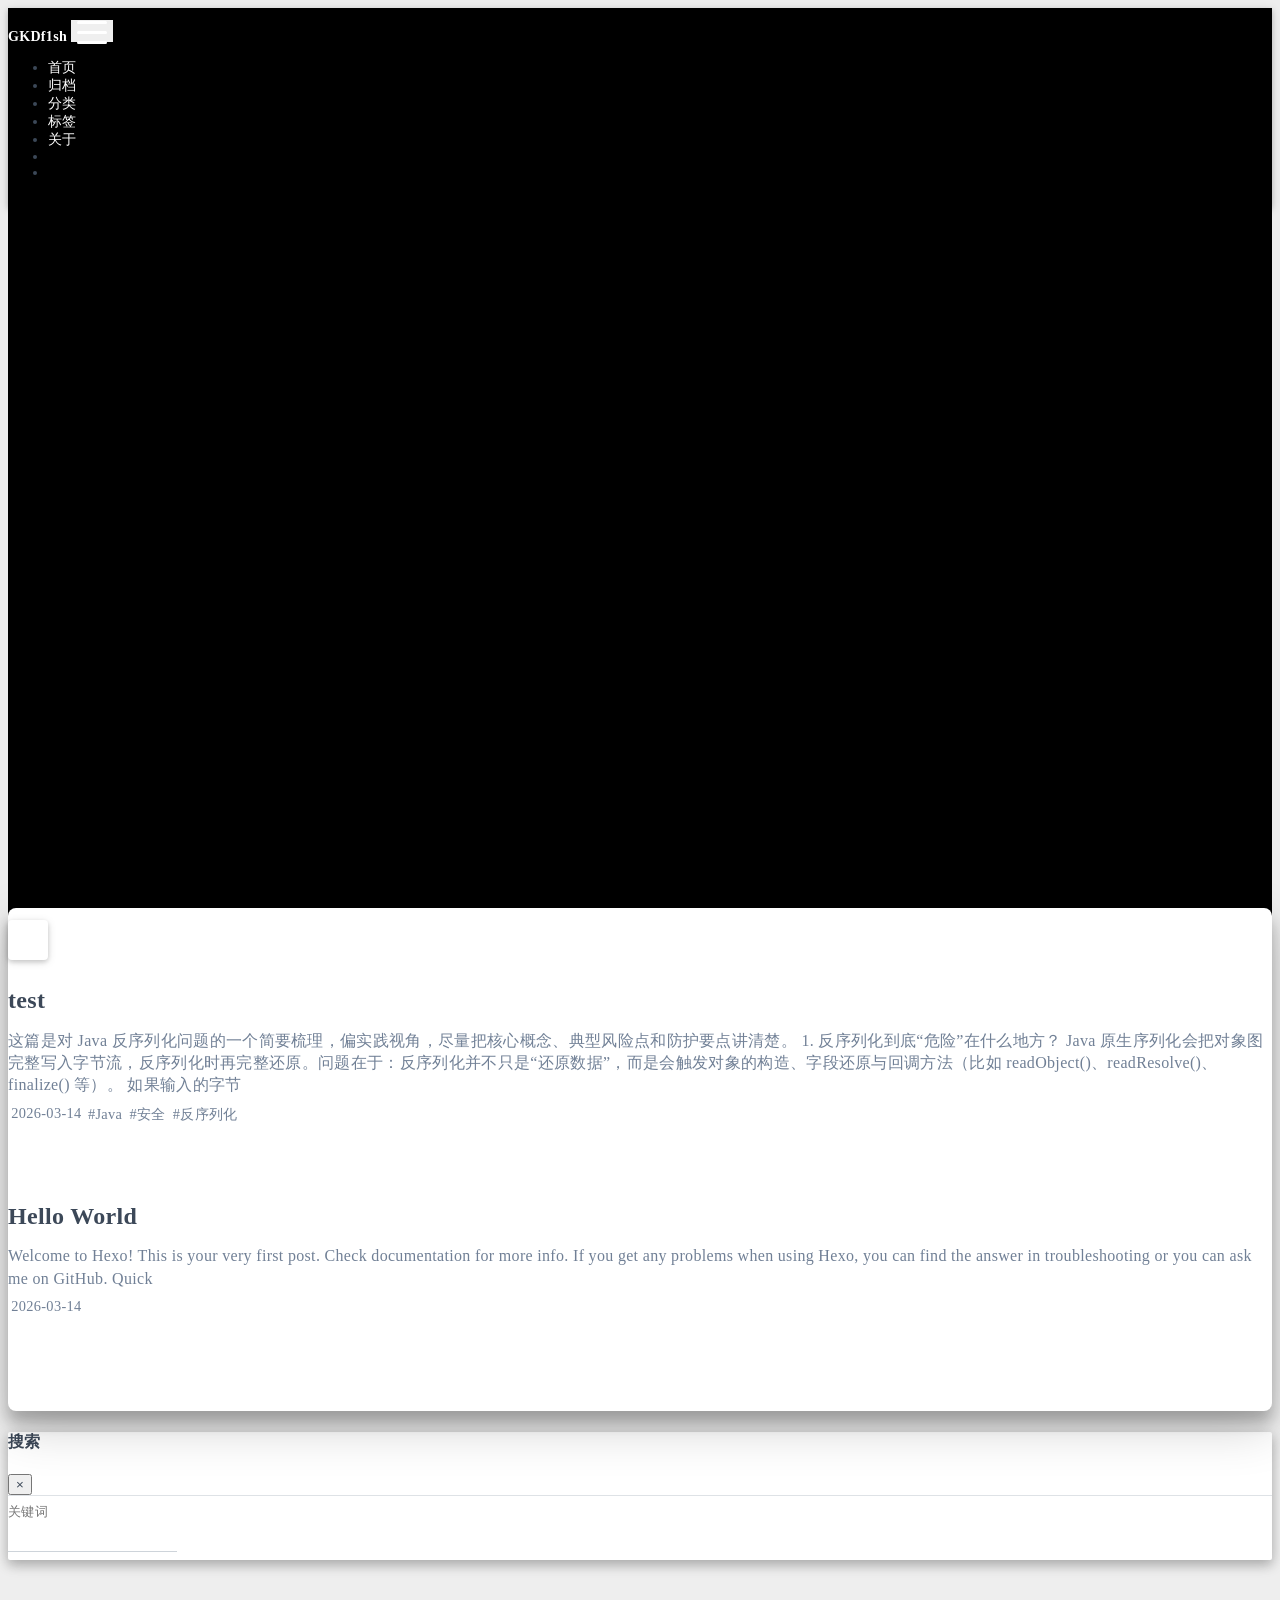
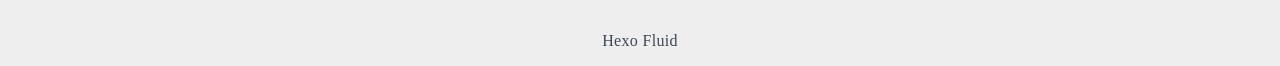
==== commit db0d1f01: "Site updated: 2026-03-14 23:36:35" ====
--- a/index.html
+++ b/index.html
@@ -296,7 +296,7 @@
       <div class="banner-text text-center fade-in-up">
         <div class="h2">
           
-            <span id="subtitle" data-typed-text="What are you waiting for?"></span>
+            <span id="subtitle" data-typed-text="WHAT ARE YOU&lt;br&gt;WAITING FOR?"></span>
           
         </div>
 
@@ -345,7 +345,7 @@
       
       <a class="index-excerpt index-excerpt__noimg" href="/2026/03/14/test/" target="_self">
         <div>
-          这篇是对 Java 反序列化问题的一个简要梳理，偏实践视角，尽量把核心概念、典型风险点和防护要点讲清楚。 1. 反序列化到底“危险”在什么地方？Java 原生序列化会把对象图完整写入字节流，反序列化时再完整还原。问题在于：反序列化并不只是“还原数据”，而是会触发对象的构造、字段还原与回调方法（比如 readObject()、readResolve()、finalize() 等）。 如果输入的字节流
+          这篇是对 Java 反序列化问题的一个简要梳理，偏实践视角，尽量把核心概念、典型风险点和防护要点讲清楚。 1. 反序列化到底“危险”在什么地方？ Java 原生序列化会把对象图完整写入字节流，反序列化时再完整还原。问题在于：反序列化并不只是“还原数据”，而是会触发对象的构造、字段还原与回调方法（比如 readObject()、readResolve()、finalize() 等）。 如果输入的字节
         </div>
       </a>
 
--- a/css/custom.css
+++ b/css/custom.css
@@ -22,6 +22,42 @@
   background-color: rgba(0, 0, 0, 0) !important;
 }
 
+/* ===== The Monolith Block (Home only) ===== */
+body.home-page #banner {
+  min-height: 100vh;
+}
+
+body.home-page #banner .banner-text {
+  width: min(92vw, 1200px);
+  position: relative;
+  text-align: left !important;
+}
+
+body.home-page #subtitle {
+  display: block;
+  text-transform: uppercase;
+  font-family: Impact, "Arial Black", "Helvetica Black", "Helvetica Neue", Arial, sans-serif;
+  font-weight: 900;
+  font-size: clamp(56px, 10vw, 140px);
+  letter-spacing: -0.04em;
+  line-height: 0.86;
+  color: #ffffff;
+  white-space: pre-line;
+}
+
+body.home-page #banner .banner-text::after {
+  content: "GKDf1sh";
+  position: fixed;
+  right: 16px;
+  bottom: 12px;
+  font-family: Arial, sans-serif;
+  font-weight: 400;
+  font-size: 10px;
+  letter-spacing: 0.08em;
+  color: rgba(255, 255, 255, 0.18);
+  pointer-events: none;
+}
+
 /* 导航栏背景（滚动后 top-nav-collapse 会生效） */
 #navbar.navbar,
 #navbar.top-nav-collapse,
@@ -42,4 +78,4 @@
   .typed-cursor {
     font-size: 3.2rem;
   }
-}
+}
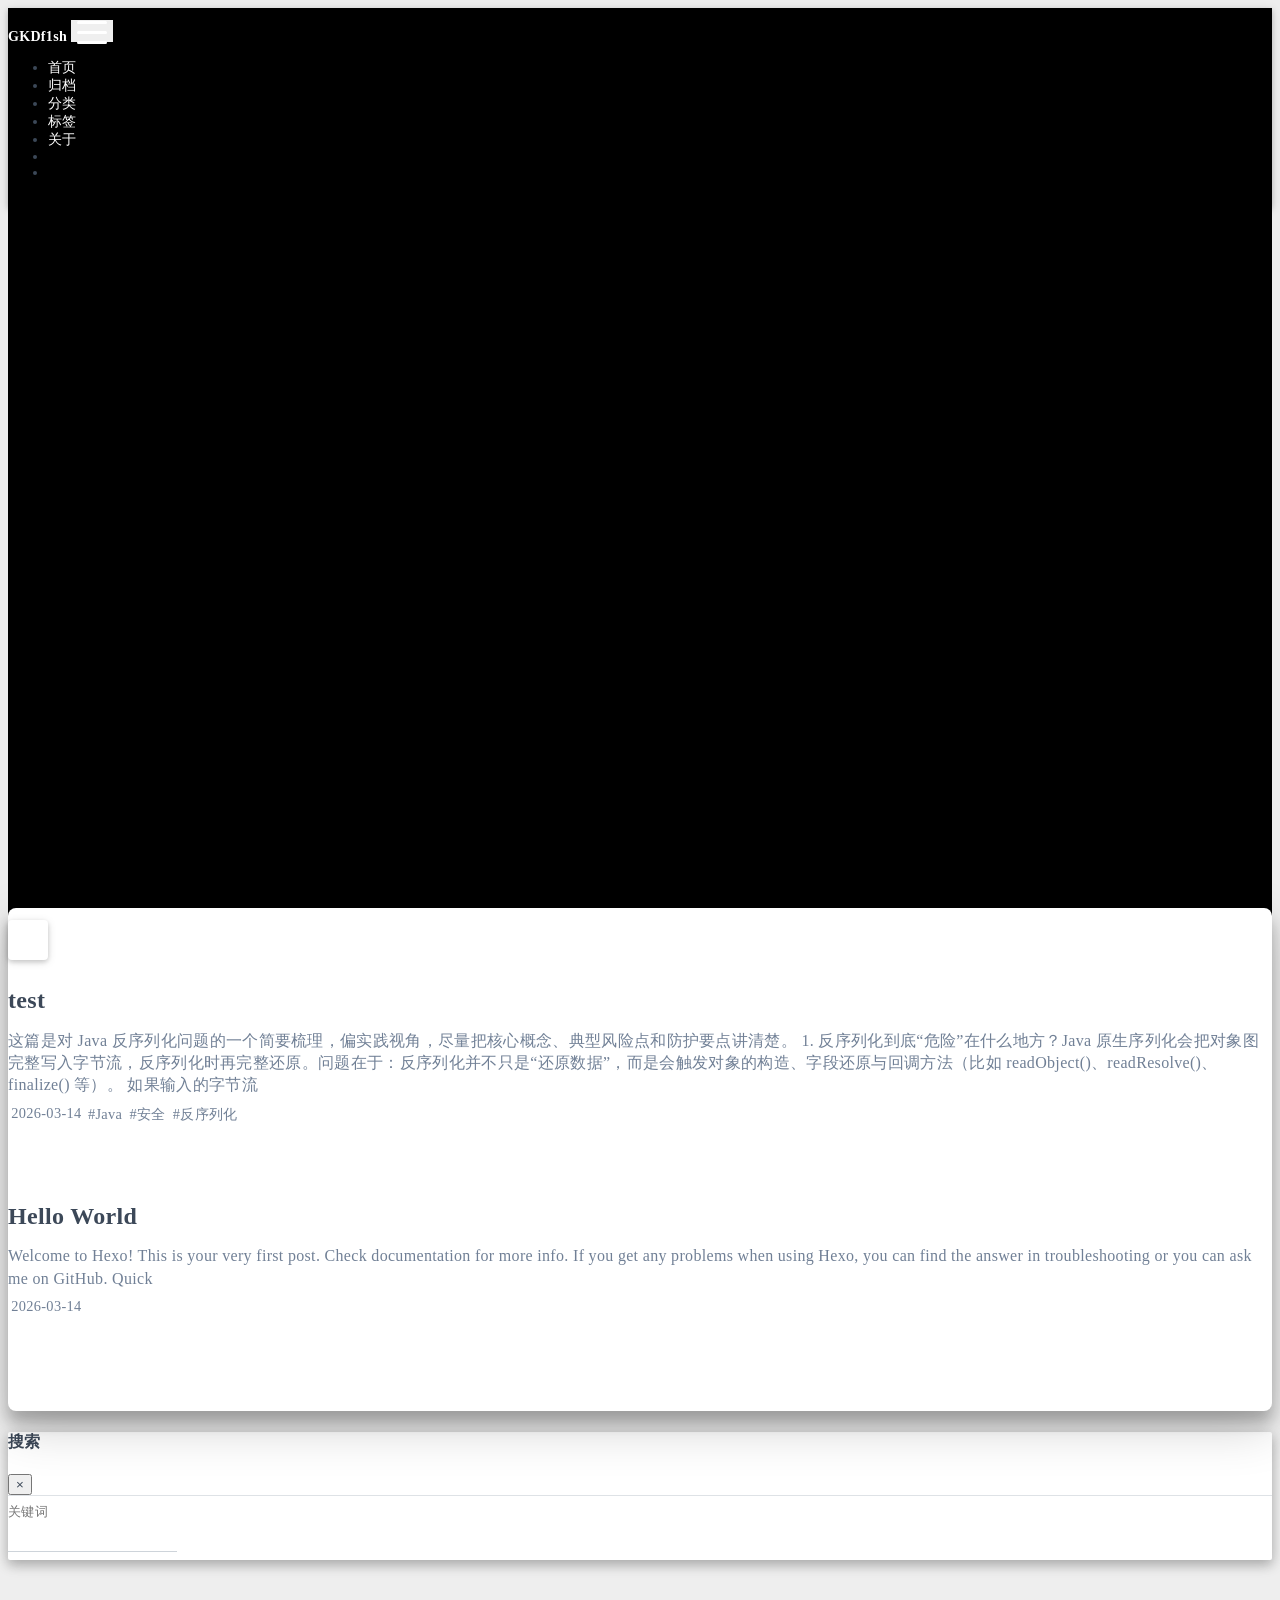
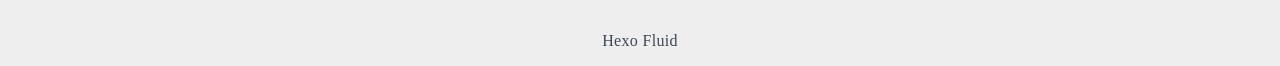
==== commit f16a7f9e: "Site updated: 2026-03-14 23:44:07" ====
--- a/index.html
+++ b/index.html
@@ -296,7 +296,7 @@
       <div class="banner-text text-center fade-in-up">
         <div class="h2">
           
-            <span id="subtitle" data-typed-text="WHAT ARE YOU&lt;br&gt;WAITING FOR?"></span>
+            <span id="subtitle" data-typed-text="What&lt;br&gt;are you waiting for?"></span>
           
         </div>
 
@@ -345,7 +345,7 @@
       
       <a class="index-excerpt index-excerpt__noimg" href="/2026/03/14/test/" target="_self">
         <div>
-          这篇是对 Java 反序列化问题的一个简要梳理，偏实践视角，尽量把核心概念、典型风险点和防护要点讲清楚。 1. 反序列化到底“危险”在什么地方？ Java 原生序列化会把对象图完整写入字节流，反序列化时再完整还原。问题在于：反序列化并不只是“还原数据”，而是会触发对象的构造、字段还原与回调方法（比如 readObject()、readResolve()、finalize() 等）。 如果输入的字节
+          这篇是对 Java 反序列化问题的一个简要梳理，偏实践视角，尽量把核心概念、典型风险点和防护要点讲清楚。 1. 反序列化到底“危险”在什么地方？Java 原生序列化会把对象图完整写入字节流，反序列化时再完整还原。问题在于：反序列化并不只是“还原数据”，而是会触发对象的构造、字段还原与回调方法（比如 readObject()、readResolve()、finalize() 等）。 如果输入的字节流
         </div>
       </a>
 
--- a/css/custom.css
+++ b/css/custom.css
@@ -1,6 +1,6 @@
 #subtitle,
 .typed-cursor {
-  font-size: 4.8rem;
+  font-size: 6.3rem;
   text-align: left !important;
 }
 
@@ -20,42 +20,6 @@
 
 #banner .mask {
   background-color: rgba(0, 0, 0, 0) !important;
-}
-
-/* ===== The Monolith Block (Home only) ===== */
-body.home-page #banner {
-  min-height: 100vh;
-}
-
-body.home-page #banner .banner-text {
-  width: min(92vw, 1200px);
-  position: relative;
-  text-align: left !important;
-}
-
-body.home-page #subtitle {
-  display: block;
-  text-transform: uppercase;
-  font-family: Impact, "Arial Black", "Helvetica Black", "Helvetica Neue", Arial, sans-serif;
-  font-weight: 900;
-  font-size: clamp(56px, 10vw, 140px);
-  letter-spacing: -0.04em;
-  line-height: 0.86;
-  color: #ffffff;
-  white-space: pre-line;
-}
-
-body.home-page #banner .banner-text::after {
-  content: "GKDf1sh";
-  position: fixed;
-  right: 16px;
-  bottom: 12px;
-  font-family: Arial, sans-serif;
-  font-weight: 400;
-  font-size: 10px;
-  letter-spacing: 0.08em;
-  color: rgba(255, 255, 255, 0.18);
-  pointer-events: none;
 }
 
 /* 导航栏背景（滚动后 top-nav-collapse 会生效） */
@@ -78,4 +42,4 @@
   .typed-cursor {
     font-size: 3.2rem;
   }
-}+}
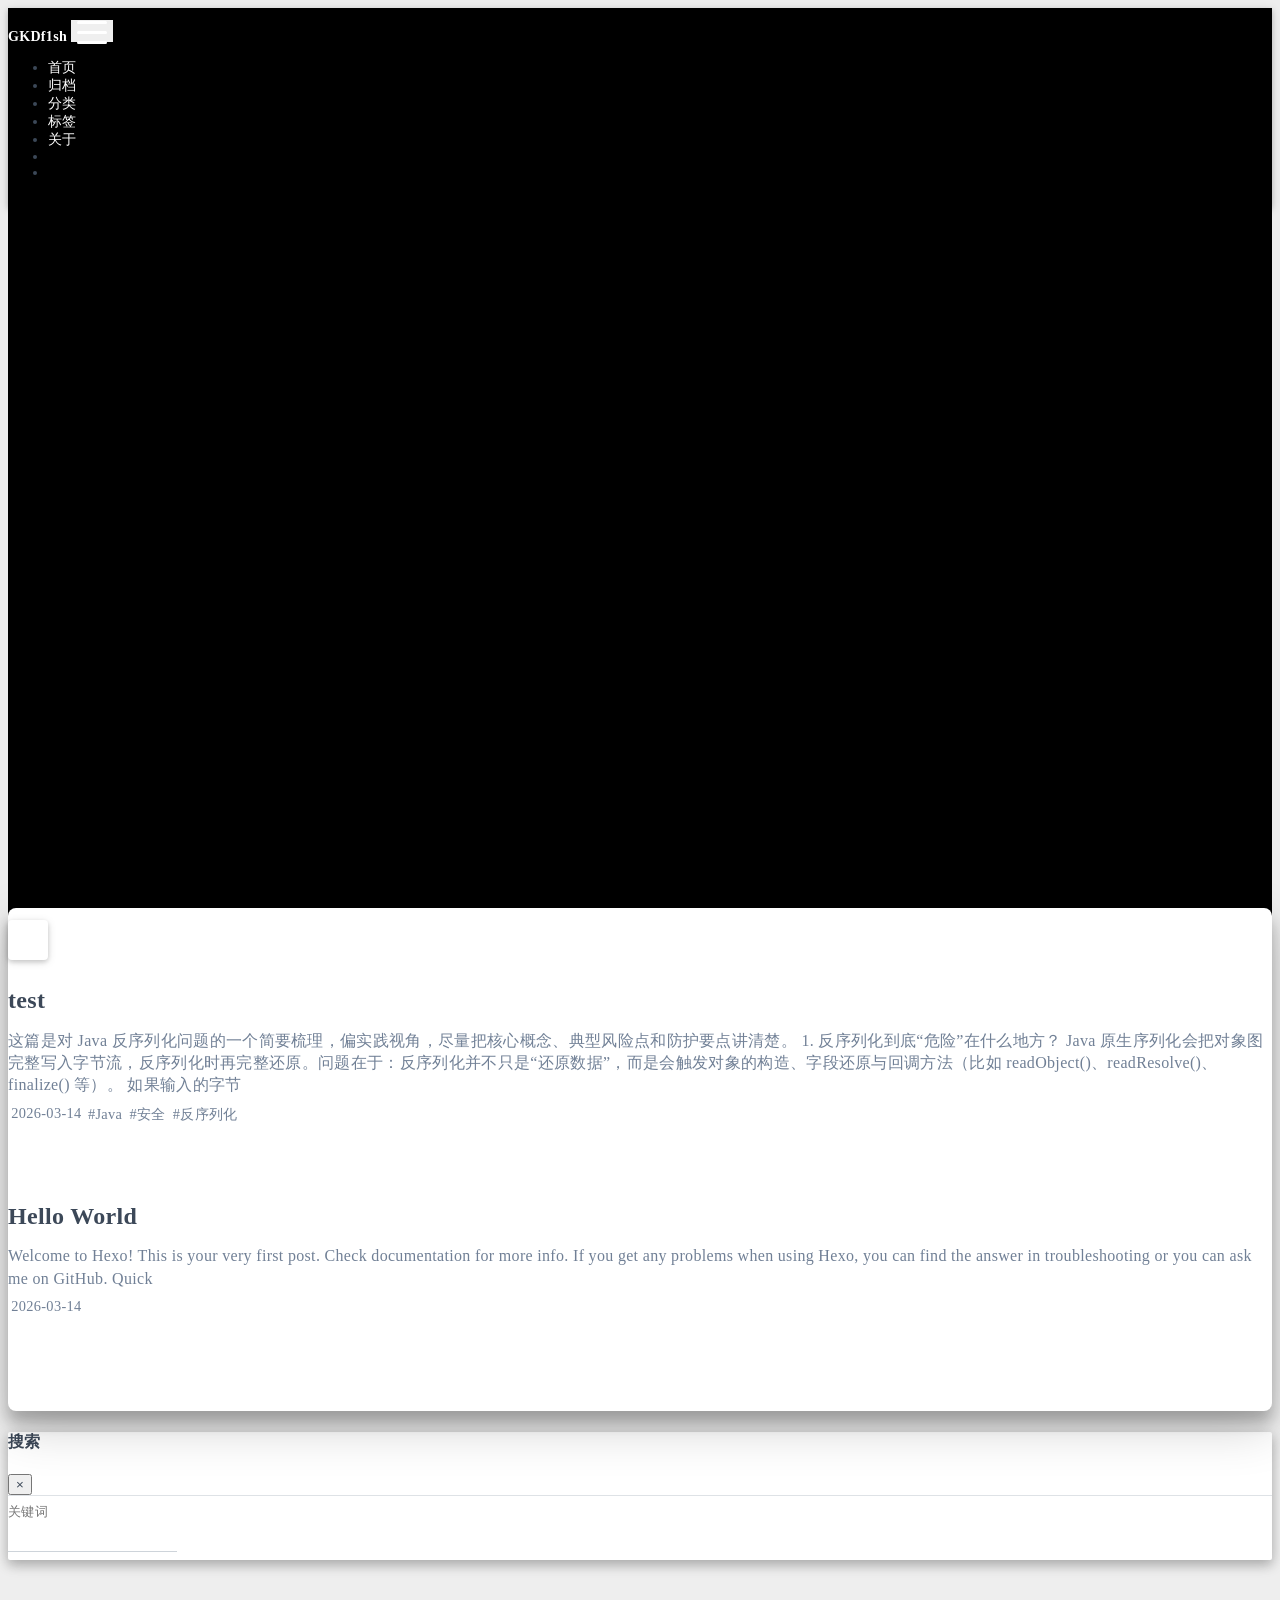
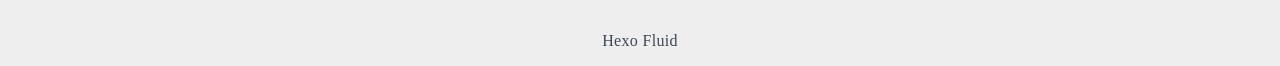
==== commit b7dc2458: "Site updated: 2026-03-14 23:46:04" ====
--- a/index.html
+++ b/index.html
@@ -345,7 +345,7 @@
       
       <a class="index-excerpt index-excerpt__noimg" href="/2026/03/14/test/" target="_self">
         <div>
-          这篇是对 Java 反序列化问题的一个简要梳理，偏实践视角，尽量把核心概念、典型风险点和防护要点讲清楚。 1. 反序列化到底“危险”在什么地方？Java 原生序列化会把对象图完整写入字节流，反序列化时再完整还原。问题在于：反序列化并不只是“还原数据”，而是会触发对象的构造、字段还原与回调方法（比如 readObject()、readResolve()、finalize() 等）。 如果输入的字节流
+          这篇是对 Java 反序列化问题的一个简要梳理，偏实践视角，尽量把核心概念、典型风险点和防护要点讲清楚。 1. 反序列化到底“危险”在什么地方？ Java 原生序列化会把对象图完整写入字节流，反序列化时再完整还原。问题在于：反序列化并不只是“还原数据”，而是会触发对象的构造、字段还原与回调方法（比如 readObject()、readResolve()、finalize() 等）。 如果输入的字节
         </div>
       </a>
 
--- a/css/custom.css
+++ b/css/custom.css
@@ -1,6 +1,6 @@
 #subtitle,
 .typed-cursor {
-  font-size: 6.3rem;
+  font-size: 6rem;
   text-align: left !important;
 }
 
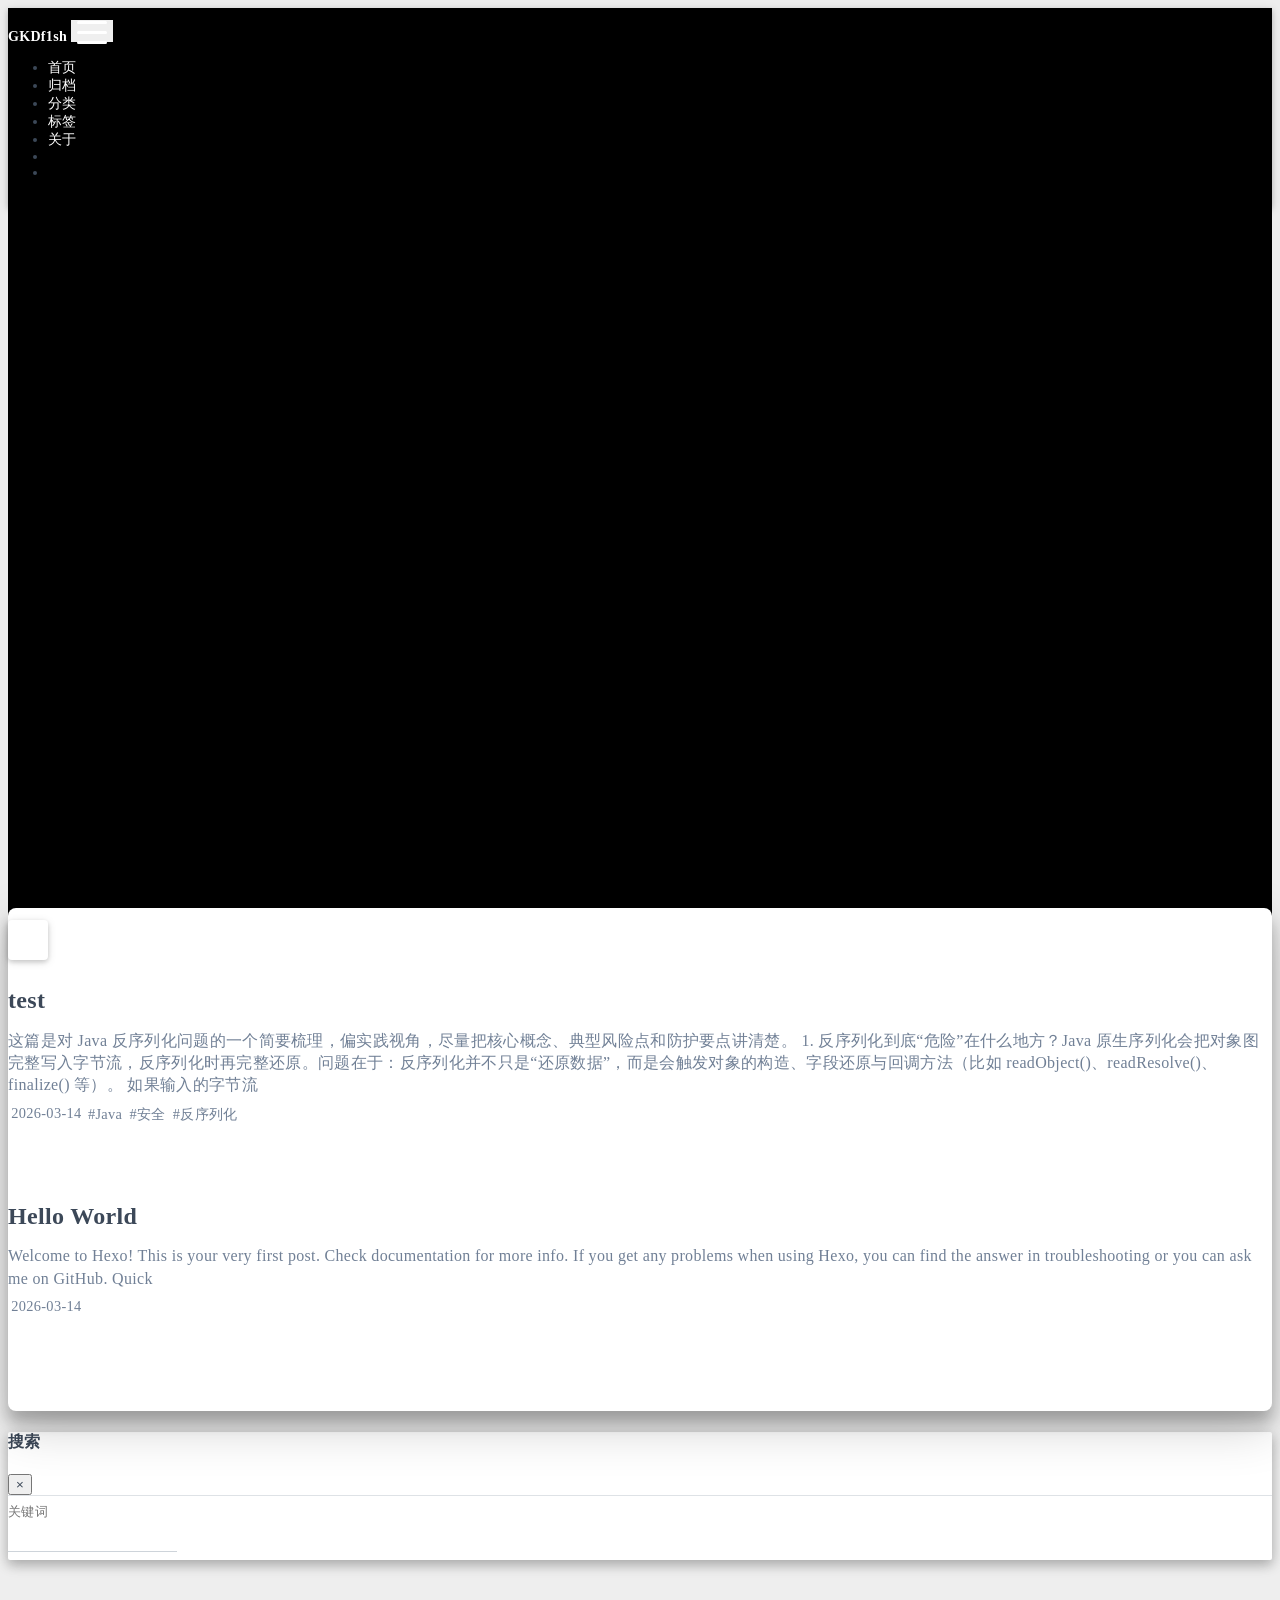
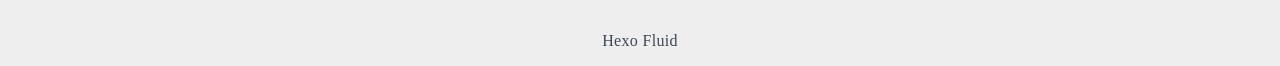
==== commit b35aeddb: "Site updated: 2026-03-15 00:06:07" ====
--- a/index.html
+++ b/index.html
@@ -345,7 +345,7 @@
       
       <a class="index-excerpt index-excerpt__noimg" href="/2026/03/14/test/" target="_self">
         <div>
-          这篇是对 Java 反序列化问题的一个简要梳理，偏实践视角，尽量把核心概念、典型风险点和防护要点讲清楚。 1. 反序列化到底“危险”在什么地方？ Java 原生序列化会把对象图完整写入字节流，反序列化时再完整还原。问题在于：反序列化并不只是“还原数据”，而是会触发对象的构造、字段还原与回调方法（比如 readObject()、readResolve()、finalize() 等）。 如果输入的字节
+          这篇是对 Java 反序列化问题的一个简要梳理，偏实践视角，尽量把核心概念、典型风险点和防护要点讲清楚。 1. 反序列化到底“危险”在什么地方？Java 原生序列化会把对象图完整写入字节流，反序列化时再完整还原。问题在于：反序列化并不只是“还原数据”，而是会触发对象的构造、字段还原与回调方法（比如 readObject()、readResolve()、finalize() 等）。 如果输入的字节流
         </div>
       </a>
 
--- a/css/custom.css
+++ b/css/custom.css
@@ -1,6 +1,6 @@
 #subtitle,
 .typed-cursor {
-  font-size: 6rem;
+  font-size: 5rem;
   text-align: left !important;
 }
 
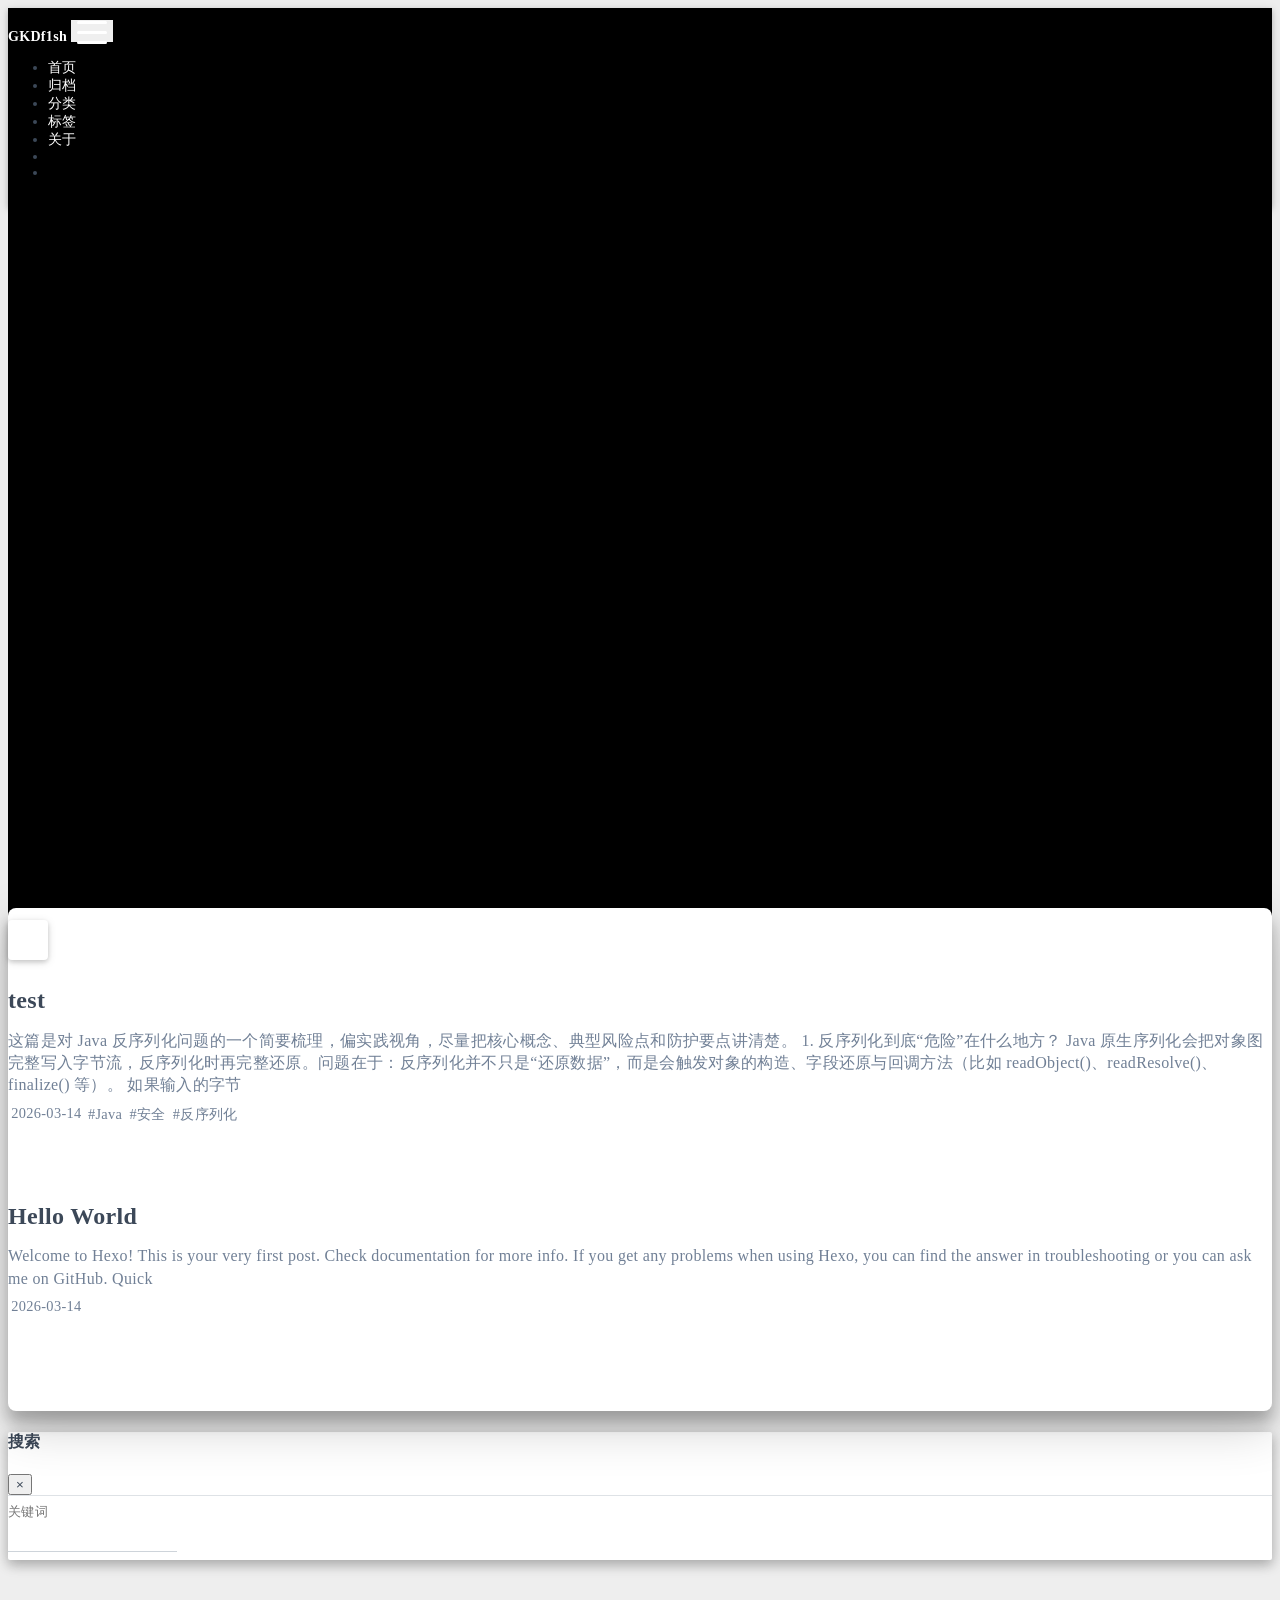
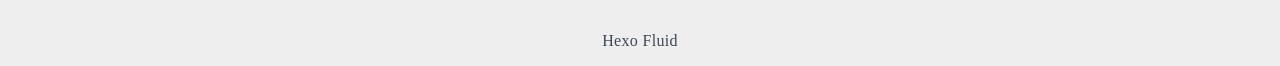
==== commit b5b703fe: "Site updated: 2026-03-15 00:19:49" ====
--- a/index.html
+++ b/index.html
@@ -345,7 +345,7 @@
       
       <a class="index-excerpt index-excerpt__noimg" href="/2026/03/14/test/" target="_self">
         <div>
-          这篇是对 Java 反序列化问题的一个简要梳理，偏实践视角，尽量把核心概念、典型风险点和防护要点讲清楚。 1. 反序列化到底“危险”在什么地方？Java 原生序列化会把对象图完整写入字节流，反序列化时再完整还原。问题在于：反序列化并不只是“还原数据”，而是会触发对象的构造、字段还原与回调方法（比如 readObject()、readResolve()、finalize() 等）。 如果输入的字节流
+          这篇是对 Java 反序列化问题的一个简要梳理，偏实践视角，尽量把核心概念、典型风险点和防护要点讲清楚。 1. 反序列化到底“危险”在什么地方？ Java 原生序列化会把对象图完整写入字节流，反序列化时再完整还原。问题在于：反序列化并不只是“还原数据”，而是会触发对象的构造、字段还原与回调方法（比如 readObject()、readResolve()、finalize() 等）。 如果输入的字节
         </div>
       </a>
 
--- a/css/custom.css
+++ b/css/custom.css
@@ -22,6 +22,15 @@
   background-color: rgba(0, 0, 0, 0) !important;
 }
 
+/* About 页不显示 banner subtitle（“关于”） */
+body .header-inner[style*="60vh"] #subtitle {
+  display: none !important;
+}
+
+body .header-inner[style*="60vh"] .typed-cursor {
+  display: none !important;
+}
+
 /* 导航栏背景（滚动后 top-nav-collapse 会生效） */
 #navbar.navbar,
 #navbar.top-nav-collapse,
